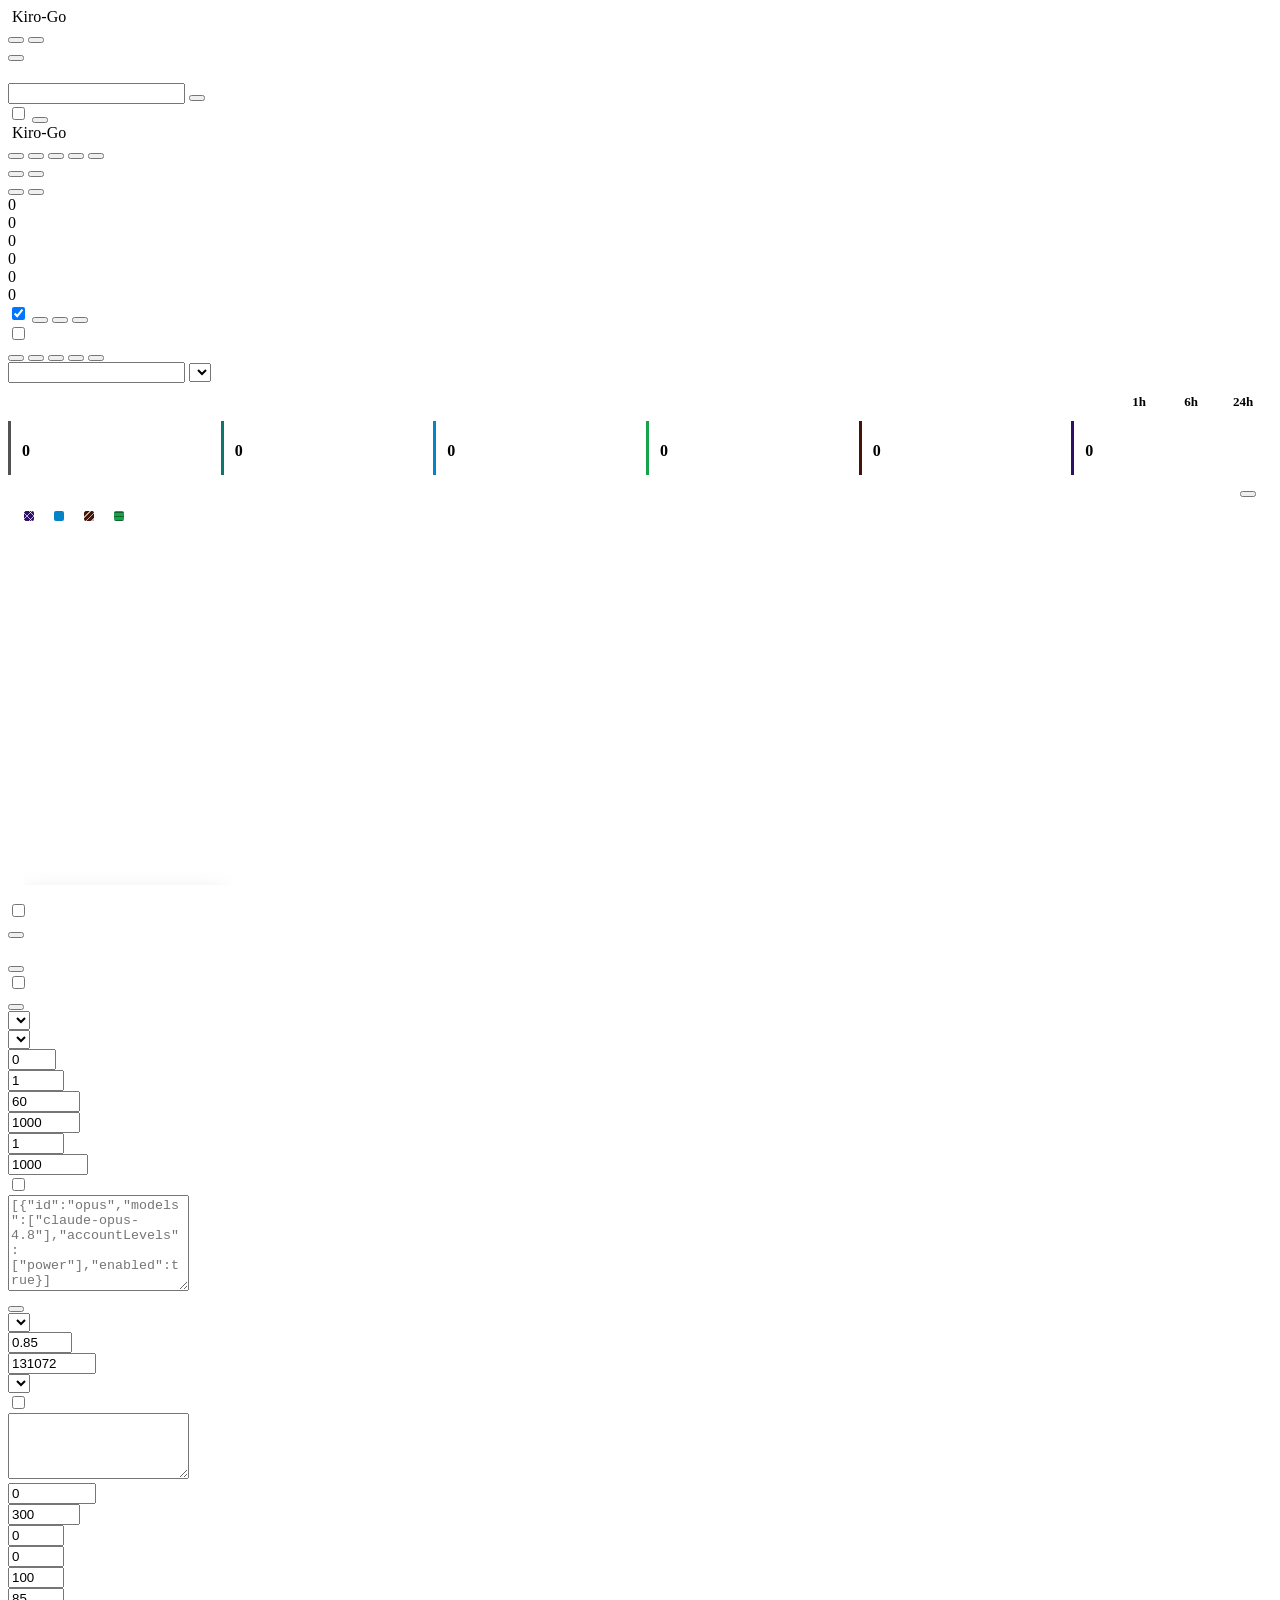
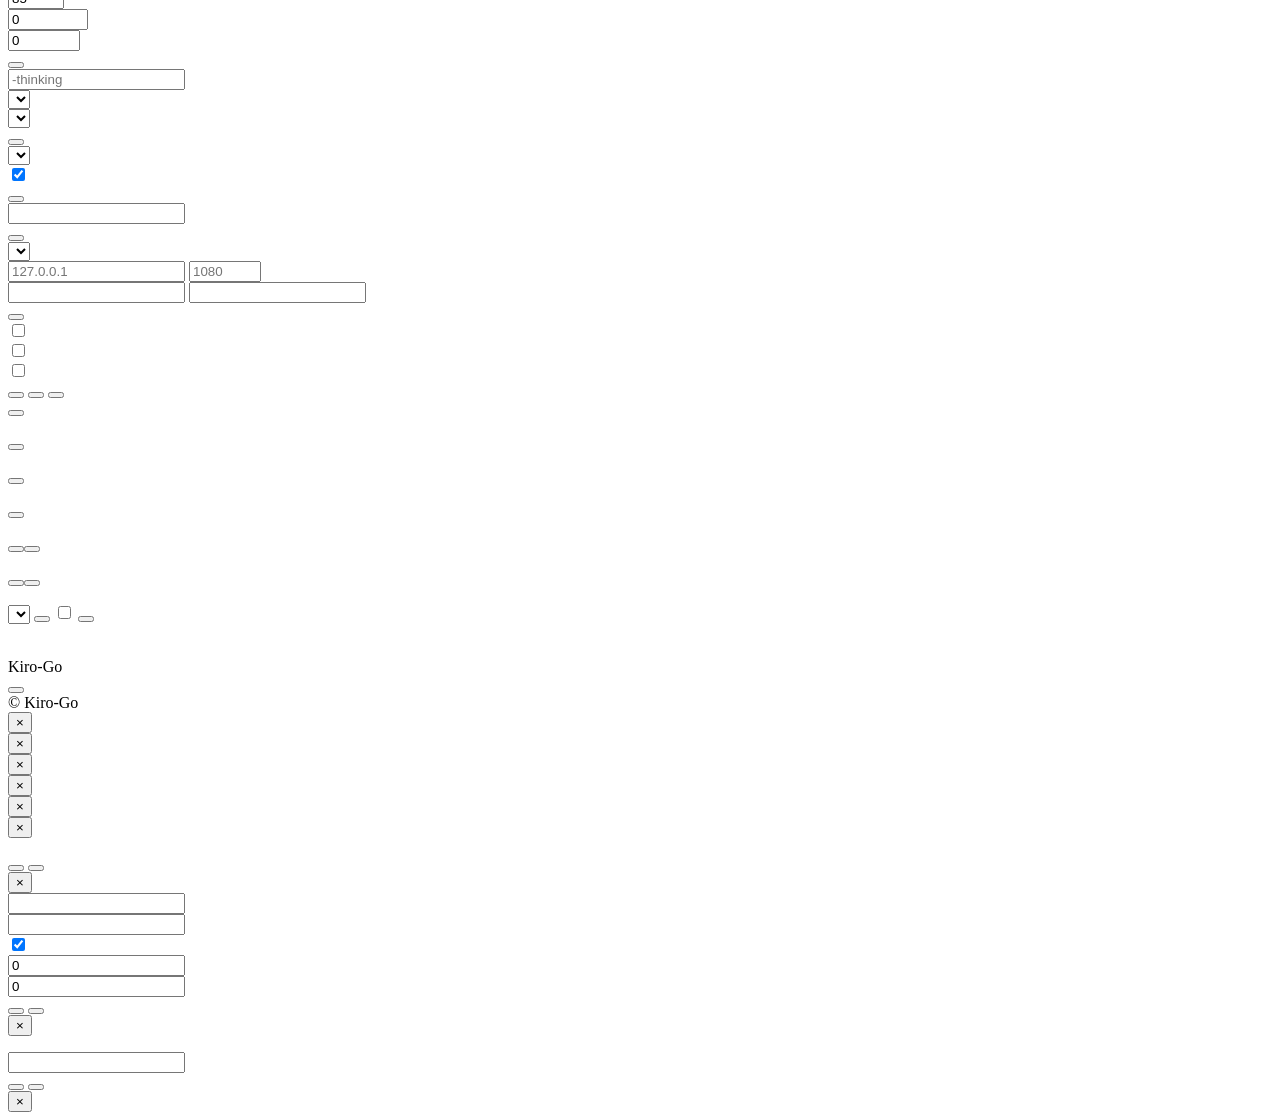
==== web/index.html @ 0f5d4527 "feat: add scheduling and cache policy controls" ====
<!DOCTYPE html>
<html lang="zh">

<head>
  <meta charset="UTF-8" />
  <meta name="viewport" content="width=device-width, initial-scale=1.0" />
  <title>Kiro-Go</title>
  <link rel="icon" type="image/x-icon" href="/admin/favicon.ico" />
  <script src="/admin/vendor/tailwindcss-browser/index.global.js"></script>
  <link rel="stylesheet" href="/admin/vendor/fontawesome/css/all.min.css" />
  <link rel="stylesheet" href="/admin/styles.css" id="__cssAsset" />
  <link rel="stylesheet" href="/admin/toast.css" id="__toastCss" />
  <style>
    .traffic-toolbar,
    .traffic-chart-header {
      display: flex;
      align-items: center;
      justify-content: space-between;
      gap: 1rem;
      flex-wrap: wrap;
    }
    .traffic-heading {
      min-width: 0;
    }
    .traffic-title {
      margin: 0;
      color: var(--foreground);
      font-size: 1.125rem;
      font-weight: 650;
      letter-spacing: 0;
    }
    .traffic-range {
      display: inline-grid;
      grid-template-columns: repeat(3, minmax(3.25rem, 1fr));
      padding: 0.1875rem;
      border: 1px solid var(--border);
      border-radius: var(--radius-md);
      background: var(--muted);
    }
    .traffic-range-btn {
      height: 2rem;
      padding: 0 0.75rem;
      border: 0;
      border-radius: var(--radius-sm);
      background: transparent;
      color: var(--muted-foreground);
      font: inherit;
      font-size: 0.8125rem;
      font-weight: 600;
      letter-spacing: 0;
      cursor: pointer;
    }
    .traffic-range-btn:hover {
      color: var(--foreground);
    }
    .traffic-range-btn.active {
      background: var(--card);
      color: var(--foreground);
      box-shadow: 0 0 0 1px var(--border);
    }
    .traffic-range-btn:focus-visible {
      outline: 2px solid var(--ring);
      outline-offset: 1px;
    }
    .traffic-summary-grid {
      display: grid;
      grid-template-columns: repeat(6, minmax(0, 1fr));
      gap: 0.75rem;
    }
    .traffic-summary-item {
      min-width: 0;
      padding: 0.875rem;
      border: 1px solid var(--border);
      border-radius: var(--radius-md);
      background: var(--card);
      box-shadow: inset 3px 0 0 var(--series-color, var(--border));
    }
    .traffic-summary-label {
      display: block;
      color: var(--muted-foreground);
      font-size: 0.75rem;
      line-height: 1.3;
      letter-spacing: 0;
    }
    .traffic-summary-value {
      display: block;
      margin-top: 0.375rem;
      color: var(--foreground);
      font-family: var(--font-mono);
      font-size: 1rem;
      font-weight: 650;
      line-height: 1.2;
      letter-spacing: 0;
      overflow-wrap: anywhere;
    }
    .traffic-chart-panel {
      padding: 1rem;
      border: 1px solid var(--border);
      border-radius: var(--radius-md);
      background: var(--card);
    }
    .traffic-chart-title {
      color: var(--foreground);
      font-size: 0.9375rem;
      font-weight: 600;
      letter-spacing: 0;
    }
    .traffic-chart-heading {
      display: flex;
      align-items: baseline;
      gap: 0.625rem;
      min-width: 0;
    }
    .traffic-chart-bucket-size {
      color: var(--muted-foreground);
      font-size: 0.75rem;
      white-space: nowrap;
    }
    .traffic-chart-meta {
      display: flex;
      align-items: center;
      gap: 0.625rem;
      color: var(--muted-foreground);
      font-size: 0.75rem;
    }
    .traffic-legend {
      display: flex;
      align-items: center;
      gap: 0.875rem;
      margin-top: 0.875rem;
      flex-wrap: wrap;
      color: var(--muted-foreground);
      font-size: 0.75rem;
    }
    .traffic-legend-item {
      display: inline-flex;
      align-items: center;
      gap: 0.375rem;
      white-space: nowrap;
    }
    .traffic-legend-swatch {
      width: 0.625rem;
      height: 0.625rem;
      border-radius: 2px;
      background: var(--series-color);
      flex: none;
    }
    .traffic-legend-swatch--diagonal {
      background:
        repeating-linear-gradient(135deg, var(--pattern-color) 0 1px, transparent 1px 4px),
        var(--series-color);
    }
    .traffic-legend-swatch--horizontal {
      background:
        repeating-linear-gradient(0deg, var(--pattern-color) 0 1px, transparent 1px 4px),
        var(--series-color);
    }
    .traffic-legend-swatch--cross {
      background:
        repeating-linear-gradient(45deg, var(--pattern-color) 0 1px, transparent 1px 5px),
        repeating-linear-gradient(135deg, var(--pattern-color) 0 1px, transparent 1px 5px),
        var(--series-color);
    }
    .traffic-chart-stage {
      position: relative;
      width: 100%;
      height: 22rem;
      margin-top: 0.75rem;
      overflow: hidden;
    }
    .traffic-chart-stage canvas {
      display: block;
      width: 100%;
      height: 100%;
    }
    .traffic-chart-stage canvas:focus-visible {
      outline: 2px solid var(--foreground);
      outline-offset: -2px;
    }
    .traffic-chart-a11y {
      position: absolute;
      width: 1px;
      height: 1px;
      padding: 0;
      margin: -1px;
      overflow: hidden;
      clip-path: inset(50%);
      white-space: nowrap;
      border: 0;
    }
    .traffic-chart-state {
      position: absolute;
      inset: 0;
      display: flex;
      align-items: center;
      justify-content: center;
      padding: 1rem;
      background: color-mix(in srgb, var(--card) 88%, transparent);
      color: var(--muted-foreground);
      font-size: 0.8125rem;
      text-align: center;
    }
    .traffic-tooltip {
      position: absolute;
      z-index: 2;
      min-width: 11rem;
      max-width: min(17rem, calc(100% - 1rem));
      padding: 0.625rem 0.75rem;
      border: 1px solid var(--border);
      border-radius: var(--radius-md);
      background: var(--popover);
      color: var(--popover-foreground);
      box-shadow: 0 0.5rem 1.5rem rgba(0, 0, 0, 0.12);
      pointer-events: none;
      font-size: 0.75rem;
    }
    .traffic-tooltip-time {
      margin-bottom: 0.375rem;
      font-weight: 600;
    }
    .traffic-tooltip-row {
      display: flex;
      justify-content: space-between;
      gap: 1rem;
      line-height: 1.55;
    }
    .traffic-tooltip-label {
      display: inline-flex;
      align-items: center;
      gap: 0.375rem;
      color: var(--muted-foreground);
    }
    .traffic-tooltip-dot {
      width: 0.5rem;
      height: 0.5rem;
      border-radius: 50%;
      background: var(--series-color);
    }
    .traffic-tooltip-row--total {
      margin-bottom: 0.25rem;
      padding-bottom: 0.25rem;
      border-bottom: 1px solid var(--border);
    }
    .traffic-tooltip-row--total .traffic-tooltip-label {
      color: var(--popover-foreground);
      font-weight: 600;
    }
    .traffic-tooltip-row--metric {
      margin-top: 0.25rem;
      padding-top: 0.25rem;
      border-top: 1px solid var(--border);
    }
    @media (max-width: 960px) {
      .traffic-summary-grid {
        grid-template-columns: repeat(3, minmax(0, 1fr));
      }
    }
    @media (max-width: 720px) {
      #tabBar.tabs {
        width: 100%;
        grid-template-columns: repeat(5, minmax(0, 1fr));
        gap: 0.25rem;
      }
      #tabBar .tab {
        min-width: 0;
        padding-inline: 0.125rem;
        font-size: 0.6875rem;
      }
      .traffic-toolbar {
        align-items: stretch;
      }
      .traffic-range {
        width: 100%;
      }
      .traffic-summary-grid {
        grid-template-columns: repeat(2, minmax(0, 1fr));
      }
      .traffic-chart-stage {
        height: 17.5rem;
      }
      .traffic-chart-meta {
        width: 100%;
        justify-content: space-between;
      }
    }
  </style>
  <script>
    (function () {
      var v = Date.now();
      window.__v = v;
      var css = document.getElementById('__cssAsset');
      if (css) css.href = '/admin/styles.css?v=' + v;
      var tcss = document.getElementById('__toastCss');
      if (tcss) tcss.href = '/admin/toast.css?v=' + v;
    })();
  </script>
</head>

<body>
  <!-- Login -->
  <div id="loginPage" class="login-wrapper">
    <div class="ghost-bg" aria-hidden="true">
      <i class="fa-solid fa-ghost ghost ghost-1"></i>
      <i class="fa-solid fa-ghost ghost ghost-2"></i>
      <i class="fa-solid fa-ghost ghost ghost-3"></i>
      <i class="fa-solid fa-ghost ghost ghost-4"></i>
      <i class="fa-solid fa-ghost ghost ghost-5"></i>
      <i class="fa-solid fa-ghost ghost ghost-6"></i>
      <i class="fa-solid fa-ghost ghost ghost-7"></i>
      <i class="fa-solid fa-ghost ghost ghost-8"></i>
      <i class="fa-solid fa-ghost ghost ghost-9"></i>
      <i class="fa-solid fa-ghost ghost ghost-10"></i>
      <i class="fa-solid fa-ghost ghost ghost-11"></i>
      <i class="fa-solid fa-ghost ghost ghost-12"></i>
    </div>
    <header class="login-topbar">
      <div class="login-topbar-inner">
        <div class="brand" aria-label="Kiro-Go" data-i18n-aria-label="app.title">
          <img class="brand-icon" src="/admin/favicon.ico" alt="" />
          <span class="brand-text">Kiro-Go</span>
        </div>
        <div class="topbar-actions">
          <div class="lang-switch" id="loginLangSwitch" role="group" aria-label="" data-i18n-aria-label="lang.label">
            <button class="lang-btn" data-lang="zh" type="button" data-i18n="lang.zh"></button>
            <button class="lang-btn" data-lang="en" type="button" data-i18n="lang.en"></button>
          </div>
          <span class="divider" aria-hidden="true"></span>
          <button id="loginThemeToggle" class="icon-btn theme-toggle" type="button" aria-label=""
            data-i18n-title="theme.toggle" data-i18n-aria-label="theme.toggle" data-theme="system">
            <i class="fa-solid fa-circle-half-stroke theme-ico-system"></i>
            <i class="fa-solid fa-sun theme-ico-light"></i>
            <i class="fa-solid fa-moon theme-ico-dark"></i>
          </button>
        </div>
      </div>
    </header>
    <main class="login-main">
      <div class="login-box">
        <h1 class="login-title" data-i18n="login.title"></h1>
        <p class="login-subtitle" data-i18n="login.subtitle"></p>
        <div class="form-group">
          <label data-i18n="login.password"></label>
          <div class="input-affix">
            <i class="fa-solid fa-lock affix-icon"></i>
            <input type="password" id="pwdField" data-i18n-placeholder="login.passwordPlaceholder" autocomplete="off" />
            <button type="button" class="affix-btn" id="pwdToggle" aria-label=""
              data-i18n-aria-label="login.showPassword" data-shown="false">
              <i class="fa-solid fa-eye"></i>
            </button>
          </div>
        </div>
        <label class="remember-row" for="rememberPwd">
          <input type="checkbox" id="rememberPwd" />
          <span class="remember-box" aria-hidden="true"><i class="fa-solid fa-check"></i></span>
          <span class="remember-label" data-i18n="login.remember"></span>
        </label>
        <button type="button" class="btn btn-primary btn-lg w-full" id="loginBtn">
          <i class="fa-solid fa-arrow-right-to-bracket"></i>
          <span data-i18n="login.submit"></span>
        </button>

      </div>
    </main>
  </div>

  <!-- Main app -->
  <div id="mainPage" class="hidden">
    <header class="app-header">
      <div class="app-header-inner">
        <div class="brand-wrap">
          <div class="brand">
            <img class="brand-icon" src="/admin/favicon.ico" alt="" />
            <span class="brand-text">Kiro-Go</span>
          </div>
        </div>
        <nav class="header-nav" aria-label="" data-i18n-aria-label="aria.sections">
          <div class="tabs" id="tabBar">
            <button type="button" class="tab active" data-tab="accounts"><i class="fa-solid fa-users tab-icon"></i><span
                data-i18n="tabs.accounts"></span></button>
            <button type="button" class="tab" data-tab="traffic"><i class="fa-solid fa-chart-line tab-icon"></i><span
                data-i18n="tabs.traffic"></span></button>
            <button type="button" class="tab" data-tab="settings"><i class="fa-solid fa-sliders tab-icon"></i><span
                data-i18n="tabs.settings"></span></button>
            <button type="button" class="tab" data-tab="api"><i class="fa-solid fa-plug tab-icon"></i><span
                data-i18n="tabs.api"></span></button>
            <button type="button" class="tab" data-tab="logs"><i class="fa-solid fa-list tab-icon"></i><span
                data-i18n="tabs.logs"></span></button>
          </div>
        </nav>
        <div class="topbar-actions flex-wrap justify-end">
          <div class="lang-switch" id="mainLangSwitch" role="group" aria-label="" data-i18n-aria-label="lang.label">
            <button class="lang-btn" data-lang="zh" type="button" data-i18n="lang.zh"></button>
            <button class="lang-btn" data-lang="en" type="button" data-i18n="lang.en"></button>
          </div>
          <button id="mainThemeToggle" class="icon-btn theme-toggle" type="button" aria-label=""
            data-i18n-title="theme.toggle" data-i18n-aria-label="theme.toggle" data-theme="system">
            <i class="fa-solid fa-circle-half-stroke theme-ico-system"></i>
            <i class="fa-solid fa-sun theme-ico-light"></i>
            <i class="fa-solid fa-moon theme-ico-dark"></i>
          </button>
          <span class="divider" aria-hidden="true"></span>
          <button class="btn btn-outline btn-sm" id="logoutBtn">
            <i class="fa-solid fa-right-from-bracket"></i>
            <span data-i18n="common.logout"></span>
          </button>
        </div>
      </div>
    </header>

    <div class="container">
      <!-- Stats summary -->
      <div class="stats-grid">
        <div class="stat-card">
          <div class="stat-card-title" data-i18n="stats.accounts"></div>
          <div class="stat-body">
            <div class="stat-main">
              <div class="stat-value" id="statAccounts">0</div>
              <div class="stat-sub">
                <span class="stat-sub-sec"><span class="stat-value-sm" id="statCredits">0</span> <span
                    class="stat-label" data-i18n="stats.credits"></span></span>
              </div>
            </div>
            <i class="fa-solid fa-users stat-icon" aria-hidden="true"></i>
          </div>
        </div>
        <div class="stat-card">
          <div class="stat-card-title" data-i18n="stats.requests"></div>
          <div class="stat-body">
            <div class="stat-main">
              <div class="stat-value" id="statRequests">0</div>
              <div class="stat-sub">
                <span class="stat-sub-sec"><span class="stat-value-sm" id="statTokens">0</span> <span class="stat-label"
                    data-i18n="stats.tokens"></span></span>
              </div>
            </div>
            <i class="fa-solid fa-route stat-icon" aria-hidden="true"></i>
          </div>
        </div>
        <div class="stat-card">
          <div class="stat-card-title" data-i18n="stats.success"></div>
          <div class="stat-body">
            <div class="stat-main">
              <div class="stat-value" id="statSuccess">0</div>
              <div class="stat-sub"><span class="stat-label" data-i18n="stats.completed"></span></div>
            </div>
            <i class="fa-solid fa-circle-check stat-icon" aria-hidden="true"></i>
          </div>
        </div>
        <div class="stat-card">
          <div class="stat-card-title" data-i18n="stats.failed"></div>
          <div class="stat-body">
            <div class="stat-main">
              <div class="stat-value stat-value--danger" id="statFailed">0</div>
              <div class="stat-sub">
                <span class="stat-label" data-i18n="stats.errors"></span>
              </div>
            </div>
            <i class="fa-solid fa-circle-xmark stat-icon stat-icon--danger" aria-hidden="true"></i>
          </div>
        </div>
      </div>

      <!-- Accounts tab -->
      <div id="tabAccounts" class="tab-content">
        <div class="card">
          <div class="card-header">
            <span class="card-title" data-i18n="accounts.title"></span>
            <div class="card-actions">
              <label class="flex items-center gap-2 cursor-pointer select-none" title=""
                data-i18n-title="privacy.tooltip">
                <span class="text-xs font-medium" data-i18n="privacy.label"></span>
                <span class="switch"><input type="checkbox" id="privacyModeToggle" checked /><span
                    class="slider"></span></span>
              </label>
              <button class="btn btn-outline btn-sm" id="exportBtn"><i class="fa-solid fa-file-export"
                  aria-hidden="true"></i><span class="btn-text" data-i18n="accounts.export"></span></button>
              <button class="btn btn-outline btn-sm" id="refreshAllModelsBtn"><i class="fa-solid fa-arrows-rotate"
                  aria-hidden="true"></i><span class="btn-text" data-i18n="models.refreshAll"></span></button>
              <button class="btn btn-primary btn-sm" id="addAccountBtn"><i class="fa-solid fa-plus"
                  aria-hidden="true"></i><span class="btn-text" data-i18n="accounts.add"></span></button>
            </div>
          </div>

          <div class="toolbar">
            <label class="flex items-center gap-1.5 cursor-pointer select-none shrink-0">
              <input type="checkbox" id="selectAllCheckbox" />
              <span class="text-xs" data-i18n="batch.selectAll"></span>
            </label>
            <div id="batchBar" class="batch-bar hidden">
              <span id="batchCount" class="batch-count"></span>
              <button class="btn btn-primary btn-xs" data-batch="enable" data-i18n="batch.enable"></button>
              <button class="btn btn-secondary btn-xs" data-batch="disable" data-i18n="batch.disable"></button>
              <button class="btn btn-secondary btn-xs" data-batch="refresh" data-i18n="batch.refresh"></button>
              <button class="btn btn-secondary btn-xs" data-batch="refreshModels"
                data-i18n="batch.refreshModels"></button>
              <button class="btn btn-danger btn-xs" data-batch="delete" data-i18n="batch.delete"></button>
            </div>
            <div class="toolbar-spacer"></div>
            <input type="text" id="filterSearch" class="w-56!" data-i18n-placeholder="filter.search" />
            <select id="filterStatusSelect" class="w-32!" data-i18n-aria-label="filter.status">
              <option value="all" data-i18n="filter.all"></option>
              <option value="enabled" data-i18n="filter.enabled"></option>
              <option value="disabled" data-i18n="filter.disabled"></option>
              <option value="banned" data-i18n="filter.banned"></option>
            </select>
          </div>

          <div id="accountsList"></div>
        </div>
      </div>

      <!-- Traffic tab -->
      <div id="tabTraffic" class="tab-content hidden">
        <div class="traffic-toolbar">
          <div class="traffic-heading">
            <h2 class="traffic-title" data-i18n="traffic.title"></h2>
          </div>
          <div class="traffic-range" id="trafficRange" role="group" aria-label="" data-i18n-aria-label="traffic.range">
            <button type="button" class="traffic-range-btn" data-traffic-range="1h" aria-pressed="false">1h</button>
            <button type="button" class="traffic-range-btn" data-traffic-range="6h" aria-pressed="false">6h</button>
            <button type="button" class="traffic-range-btn active" data-traffic-range="24h" aria-pressed="true">24h</button>
          </div>
        </div>

        <div class="traffic-summary-grid" aria-live="polite">
          <div class="traffic-summary-item" style="--series-color:#525252">
            <span class="traffic-summary-label" data-i18n="traffic.requests"></span>
            <strong class="traffic-summary-value" id="trafficTotalRequests">0</strong>
          </div>
          <div class="traffic-summary-item" style="--series-color:#0f766e">
            <span class="traffic-summary-label" data-i18n="traffic.totalTokens"></span>
            <strong class="traffic-summary-value" id="trafficTotalTokens">0</strong>
          </div>
          <div class="traffic-summary-item" style="--series-color:#0284c7">
            <span class="traffic-summary-label" data-i18n="traffic.inputTokens"></span>
            <strong class="traffic-summary-value" id="trafficInputTokens">0</strong>
          </div>
          <div class="traffic-summary-item" style="--series-color:#16a34a">
            <span class="traffic-summary-label" data-i18n="traffic.outputTokens"></span>
            <strong class="traffic-summary-value" id="trafficOutputTokens">0</strong>
          </div>
          <div class="traffic-summary-item" style="--series-color:#431407">
            <span class="traffic-summary-label" data-i18n="traffic.cacheCreationTokens"></span>
            <strong class="traffic-summary-value" id="trafficCacheCreationTokens">0</strong>
          </div>
          <div class="traffic-summary-item" style="--series-color:#2e1065">
            <span class="traffic-summary-label" data-i18n="traffic.cacheReadTokens"></span>
            <strong class="traffic-summary-value" id="trafficCacheReadTokens">0</strong>
          </div>
        </div>

        <section class="traffic-chart-panel" aria-labelledby="trafficChartTitle">
          <div class="traffic-chart-header">
            <div class="traffic-chart-heading">
              <span class="traffic-chart-title" id="trafficChartTitle" data-i18n="traffic.tokenTrend"></span>
              <span class="traffic-chart-bucket-size" id="trafficBucketSize"></span>
            </div>
            <div class="traffic-chart-meta">
              <span id="trafficUpdatedAt"></span>
              <button type="button" class="icon-btn" id="trafficRefreshBtn" aria-label="" title=""
                data-i18n-aria-label="traffic.refresh" data-i18n-title="traffic.refresh">
                <i class="fa-solid fa-rotate"></i>
              </button>
            </div>
          </div>
          <div class="traffic-legend">
            <span class="traffic-legend-item"><span class="traffic-legend-swatch traffic-legend-swatch--cross" style="--series-color:#2e1065;--pattern-color:rgba(255,255,255,.68)"></span><span data-i18n="traffic.cacheReadTokens"></span></span>
            <span class="traffic-legend-item"><span class="traffic-legend-swatch" style="--series-color:#0284c7"></span><span data-i18n="traffic.inputTokens"></span></span>
            <span class="traffic-legend-item"><span class="traffic-legend-swatch traffic-legend-swatch--diagonal" style="--series-color:#431407;--pattern-color:rgba(255,255,255,.66)"></span><span data-i18n="traffic.cacheCreationTokens"></span></span>
            <span class="traffic-legend-item"><span class="traffic-legend-swatch traffic-legend-swatch--horizontal" style="--series-color:#16a34a;--pattern-color:rgba(0,0,0,.38)"></span><span data-i18n="traffic.outputTokens"></span></span>
          </div>
          <div class="traffic-chart-stage" id="trafficChartStage">
            <canvas id="trafficChart" role="img" tabindex="0" aria-label="" aria-describedby="trafficChartInstructions trafficChartA11yValue" data-i18n-aria-label="traffic.chartAria"></canvas>
            <span class="traffic-chart-a11y" id="trafficChartInstructions" data-i18n="traffic.chartKeyboard"></span>
            <span class="traffic-chart-a11y" id="trafficChartA11yValue" aria-live="polite"></span>
            <div class="traffic-chart-state hidden" id="trafficChartState"></div>
            <div class="traffic-tooltip hidden" id="trafficTooltip"></div>
          </div>
        </section>
      </div>

      <!-- Settings tab -->
      <div id="tabSettings" class="tab-content hidden">
        <!-- API settings -->
        <div class="card">
          <div class="card-header"><span class="card-title" data-i18n="settings.apiSettings"></span></div>
          <div class="form-group">
            <label class="flex items-center gap-2">
              <span class="switch"><input type="checkbox" id="requireApiKey" /><span class="slider"></span></span>
              <span data-i18n="settings.enableApiKey"></span>
            </label>
            <small data-i18n="apiKeys.requireHint"></small>
          </div>
          <button class="btn btn-primary btn-sm" id="saveRequireApiKeyBtn" data-i18n="settings.saveApiKey"></button>

          <div class="form-group" style="margin-top: 1rem;">
            <div class="flex items-center gap-2" style="justify-content: space-between;">
              <label class="font-semibold" data-i18n="apiKeys.listTitle"></label>
              <button class="btn btn-outline btn-sm" id="addApiKeyBtn" type="button">
                <i class="fa-solid fa-plus"></i>
                <span data-i18n="apiKeys.add"></span>
              </button>
            </div>
            <small data-i18n="apiKeys.listHint"></small>
          </div>
          <div id="apiKeysList"></div>
        </div>

        <!-- Usage settings -->
        <div class="card">
          <div class="card-header"><span class="card-title" data-i18n="settings.usageSettings"></span></div>
          <div class="form-group">
            <label class="flex items-center gap-2">
              <span class="switch"><input type="checkbox" id="allowOverUsage" /><span class="slider"></span></span>
              <span data-i18n="settings.allowOverUsage"></span>
            </label>
            <small data-i18n="settings.allowOverUsageHint"></small>
          </div>
          <button class="btn btn-primary" id="saveOverUsageBtn" data-i18n="settings.saveUsage"></button>
        </div>

        <!-- Dispatch policies -->
        <div class="card">
          <div class="card-header"><span class="card-title" data-i18n="settings.dispatchPolicies"></span></div>
          <div class="form-grid">
            <div class="form-group">
              <label for="schedulingMode" data-i18n="settings.schedulingMode"></label>
              <select id="schedulingMode">
                <option value="load_balance" data-i18n="settings.scheduleLoadBalance"></option>
                <option value="least_requests" data-i18n="settings.scheduleLeastRequests"></option>
                <option value="least_credits" data-i18n="settings.scheduleLeastCredits"></option>
                <option value="round_robin" data-i18n="settings.scheduleRoundRobin"></option>
              </select>
            </div>
            <div class="form-group">
              <label for="rateLimitMode" data-i18n="settings.rateLimitMode"></label>
              <select id="rateLimitMode">
                <option value="switch_account" data-i18n="settings.rateSwitchAccount"></option>
                <option value="retry_same" data-i18n="settings.rateRetrySame"></option>
                <option value="return_429" data-i18n="settings.rateReturn429"></option>
                <option value="disable_account" data-i18n="settings.rateDisableAccount"></option>
              </select>
            </div>
            <div class="form-group"><label for="retrySameAccount" data-i18n="settings.retrySameAccount"></label><input type="number" id="retrySameAccount" min="0" max="20" value="0" /></div>
            <div class="form-group"><label for="switchAccountRounds" data-i18n="settings.switchAccountRounds"></label><input type="number" id="switchAccountRounds" min="1" max="100" value="1" /></div>
            <div class="form-group"><label for="disableSeconds" data-i18n="settings.disableSeconds"></label><input type="number" id="disableSeconds" min="1" max="86400" value="60" /></div>
            <div class="form-group"><label for="retryDelayMs" data-i18n="settings.retryDelayMs"></label><input type="number" id="retryDelayMs" min="1" max="60000" value="1000" /></div>
            <div class="form-group"><label for="retryBackoffMultiplier" data-i18n="settings.retryBackoffMultiplier"></label><input type="number" id="retryBackoffMultiplier" min="1" max="5" step="0.1" value="1" /></div>
            <div class="form-group"><label for="retryMaxDelayMs" data-i18n="settings.retryMaxDelayMs"></label><input type="number" id="retryMaxDelayMs" min="1" max="300000" value="1000" /></div>
          </div>
          <div class="form-group">
            <label class="flex items-center gap-2"><span class="switch"><input type="checkbox" id="accountPriorityEnabled" /><span class="slider"></span></span><span data-i18n="settings.accountPriorityEnabled"></span></label>
          </div>
          <div class="form-group">
            <label for="accountPriorityRules" data-i18n="settings.accountPriorityRules"></label>
            <textarea id="accountPriorityRules" rows="6" spellcheck="false" placeholder='[{"id":"opus","models":["claude-opus-4.8"],"accountLevels":["power"],"enabled":true}]'></textarea>
            <small data-i18n="settings.accountPriorityRulesHint"></small>
          </div>
          <button class="btn btn-primary" id="saveDispatchPoliciesBtn" data-i18n="settings.saveDispatchPolicies"></button>
        </div>

        <!-- Prompt cache settings -->
        <div class="card">
          <div class="card-header"><span class="card-title" data-i18n="settings.promptCacheSettings"></span></div>
          <div class="form-group">
            <label for="cacheMode" data-i18n="settings.cacheMode"></label>
            <select id="cacheMode">
              <option value="native" data-i18n="settings.cacheModeNative"></option>
              <option value="function_simulation" data-i18n="settings.cacheModeFunction"></option>
            </select>
          </div>
          <div id="nativeCacheFields">
          <div class="form-group">
            <label for="promptCacheMaxRatio" data-i18n="settings.promptCacheMaxRatio"></label>
            <input type="number" id="promptCacheMaxRatio" min="0.01" max="1" step="0.01" value="0.85" />
            <small data-i18n="settings.promptCacheMaxRatioRange"></small>
          </div>
          <div class="form-group">
            <label for="promptCacheMaxEntries" data-i18n="settings.promptCacheMaxEntries"></label>
            <input type="number" id="promptCacheMaxEntries" min="256" max="1048576" step="256" value="131072" />
            <small data-i18n="settings.promptCacheMaxEntriesHint"></small>
          </div>
          <div class="form-group">
            <label for="promptCacheTTLSeconds" data-i18n="settings.promptCacheTTL"></label>
            <select id="promptCacheTTLSeconds">
              <option value="300" data-i18n="settings.promptCacheTTL5m"></option>
              <option value="3600" data-i18n="settings.promptCacheTTL1h"></option>
            </select>
            <small data-i18n="settings.promptCacheTTLHint"></small>
          </div>
          </div>
          <div id="functionCacheFields" class="hidden">
            <div class="form-group"><label class="flex items-center gap-2"><span class="switch"><input type="checkbox" id="functionCacheEnabled" /><span class="slider"></span></span><span data-i18n="settings.functionCacheEnabled"></span></label></div>
            <div class="form-group"><label for="functionSimulatedData" data-i18n="settings.functionSimulatedData"></label><textarea id="functionSimulatedData" rows="4" spellcheck="false"></textarea></div>
            <div class="form-grid">
              <div class="form-group"><label for="functionSimulatedTokens" data-i18n="settings.functionSimulatedTokens"></label><input type="number" id="functionSimulatedTokens" min="0" max="1000000" value="0" /></div>
              <div class="form-group"><label for="functionTTLSeconds" data-i18n="settings.functionTTLSeconds"></label><input type="number" id="functionTTLSeconds" min="1" max="86400" value="300" /></div>
              <div class="form-group"><label for="functionTTLJitter" data-i18n="settings.functionTTLJitter"></label><input type="number" id="functionTTLJitter" min="0" max="100" value="0" /></div>
              <div class="form-group"><label for="functionTokenJitter" data-i18n="settings.functionTokenJitter"></label><input type="number" id="functionTokenJitter" min="0" max="100" value="0" /></div>
              <div class="form-group"><label for="functionHitRate" data-i18n="settings.functionHitRate"></label><input type="number" id="functionHitRate" min="0" max="100" value="100" /></div>
              <div class="form-group"><label for="functionMaxRead" data-i18n="settings.functionMaxRead"></label><input type="number" id="functionMaxRead" min="1" max="100" value="85" /></div>
              <div class="form-group"><label for="functionMinTokens" data-i18n="settings.functionMinTokens"></label><input type="number" id="functionMinTokens" min="0" max="100000" value="0" /></div>
              <div class="form-group"><label for="functionFingerprintChars" data-i18n="settings.functionFingerprintChars"></label><input type="number" id="functionFingerprintChars" min="0" max="12000" value="0" /></div>
            </div>
            <small data-i18n="settings.functionCacheHint"></small>
          </div>
          <button class="btn btn-primary" id="savePromptCacheBtn" data-i18n="settings.savePromptCache"></button>
        </div>

        <!-- Thinking settings -->
        <div class="card">
          <div class="card-header"><span class="card-title" data-i18n="settings.thinkingSettings"></span></div>
          <div class="form-group">
            <label data-i18n="settings.thinkingSuffix"></label>
            <input type="text" id="thinkingSuffix" placeholder="-thinking" />
            <small data-i18n="settings.thinkingSuffixHint"></small>
          </div>
          <div class="form-group">
            <label data-i18n="settings.openaiFormat"></label>
            <select id="openaiThinkingFormat">
              <option value="reasoning_content" data-i18n="settings.formatReasoningContent"></option>
              <option value="thinking" data-i18n="settings.formatThinkingClaude"></option>
              <option value="think" data-i18n="settings.formatThinkOpenAI"></option>
            </select>
          </div>
          <div class="form-group">
            <label data-i18n="settings.claudeFormat"></label>
            <select id="claudeThinkingFormat">
              <option value="thinking" data-i18n="settings.formatThinkingClaude"></option>
              <option value="think" data-i18n="settings.formatThinkOpenAI"></option>
            </select>
          </div>
          <button class="btn btn-primary" id="saveThinkingBtn" data-i18n="settings.saveThinking"></button>
        </div>

        <!-- Endpoint settings -->
        <div class="card">
          <div class="card-header"><span class="card-title" data-i18n="settings.endpointSettings"></span></div>
          <div class="form-group">
            <label data-i18n="settings.preferredEndpoint"></label>
            <select id="preferredEndpoint">
              <option value="auto" data-i18n="settings.endpointAuto"></option>
              <option value="kiro" data-i18n="settings.endpointKiro"></option>
              <option value="codewhisperer" data-i18n="settings.endpointCodeWhisperer"></option>
              <option value="amazonq" data-i18n="settings.endpointAmazonQ"></option>
            </select>
            <small data-i18n="settings.endpointHint"></small>
          </div>
          <div class="form-group">
            <label class="flex items-center gap-2">
              <span class="switch"><input type="checkbox" id="endpointFallback" checked /><span
                  class="slider"></span></span>
              <span data-i18n="settings.endpointFallback"></span>
            </label>
            <small data-i18n="settings.endpointFallbackHint"></small>
          </div>
          <button class="btn btn-primary" id="saveEndpointBtn" data-i18n="settings.saveEndpoint"></button>
        </div>

        <!-- Admin password -->
        <div class="card">
          <div class="card-header"><span class="card-title" data-i18n="settings.adminPassword"></span></div>
          <div class="form-group">
            <label data-i18n="settings.newPassword"></label>
            <input type="password" id="newPassword" data-i18n-placeholder="settings.newPasswordPlaceholder" />
          </div>
          <button class="btn btn-primary" id="changePasswordBtn" data-i18n="settings.changePassword"></button>
        </div>

        <!-- Outbound proxy -->
        <div class="card">
          <div class="card-header"><span class="card-title" data-i18n="settings.proxySettings"></span></div>
          <div class="form-group">
            <label data-i18n="settings.proxyType"></label>
            <select id="proxyType">
              <option value="none" data-i18n="settings.proxyNone"></option>
              <option value="socks5" data-i18n="settings.proxySocks5"></option>
              <option value="http" data-i18n="settings.proxyHttp"></option>
            </select>
          </div>
          <div id="proxyFields" class="hidden">
            <div class="form-group">
              <label data-i18n="settings.proxyHost"></label>
              <div class="input-row">
                <input type="text" id="proxyHost" placeholder="127.0.0.1" />
                <input type="number" id="proxyPort" class="w-24!" placeholder="1080" min="1" max="65535" />
              </div>
            </div>
            <div class="form-group">
              <label data-i18n="settings.proxyAuth"></label>
              <div class="input-row">
                <input type="text" id="proxyUsername" data-i18n-placeholder="settings.proxyUsername"
                  autocomplete="off" />
                <input type="password" id="proxyPassword" data-i18n-placeholder="settings.proxyPassword"
                  autocomplete="new-password" />
              </div>
            </div>
          </div>
          <button class="btn btn-primary" id="saveProxyBtn" data-i18n="settings.saveProxy"></button>
        </div>

        <!-- Prompt filter -->
        <div class="card">
          <div class="card-header"><span class="card-title" data-i18n="settings.promptFilter"></span></div>
          <div class="form-group">
            <label class="font-semibold pb-2 block" data-i18n="settings.builtinFilters"></label>
            <div class="flex flex-col gap-3">
              <div>
                <label class="flex items-center gap-2">
                  <span class="switch"><input type="checkbox" id="filterClaudeCode" /><span
                      class="slider"></span></span>
                  <span data-i18n="settings.filterClaudeCode"></span>
                </label>
                <small class="field-hint-offset" data-i18n="settings.filterClaudeCodeHint"></small>
              </div>
              <div>
                <label class="flex items-center gap-2">
                  <span class="switch"><input type="checkbox" id="filterEnvNoise" /><span class="slider"></span></span>
                  <span data-i18n="settings.filterEnvNoise"></span>
                </label>
                <small class="field-hint-offset" data-i18n="settings.filterEnvNoiseHint"></small>
              </div>
              <div>
                <label class="flex items-center gap-2">
                  <span class="switch"><input type="checkbox" id="filterStripBoundaries" /><span
                      class="slider"></span></span>
                  <span data-i18n="settings.filterStripBoundaries"></span>
                </label>
                <small class="field-hint-offset" data-i18n="settings.filterStripBoundariesHint"></small>
              </div>
            </div>
          </div>
          <div class="form-group mt-4">
            <label class="font-semibold pb-2 block" data-i18n="settings.customRules"></label>
            <div id="promptFilterRules" class="mb-2"></div>
            <div class="flex gap-2 flex-wrap items-center">
              <button class="btn btn-outline btn-sm" id="addRuleRegexBtn" data-i18n="promptFilter.addRegex"></button>
              <button class="btn btn-outline btn-sm" id="addRuleContainsBtn"
                data-i18n="promptFilter.addContains"></button>
              <button class="btn btn-primary btn-sm" id="savePromptFilterBtn"
                data-i18n="settings.savePromptFilter"></button>
            </div>
          </div>
        </div>

        <!-- Statistics reset -->
        <div class="card">
          <div class="card-header"><span class="card-title" data-i18n="settings.statistics"></span></div>
          <button class="btn btn-danger" id="resetStatsBtn" data-i18n="settings.resetStats"></button>
        </div>
      </div>

      <!-- API tab -->
      <div id="tabApi" class="tab-content hidden">
        <section class="api-card" aria-labelledby="apiEndpointsTitle">
          <div class="card-header api-card-header">
            <span class="card-title" id="apiEndpointsTitle" data-i18n="api.endpoints"></span>
            <span class="api-pill" data-i18n="api.protocolHttp"></span>
          </div>
          <div class="api-endpoint-list">
            <section class="api-endpoint-item">
              <div class="api-endpoint-meta">
                <span class="api-endpoint-icon"><i class="fa-solid fa-message"></i></span>
                <div>
                  <p class="api-endpoint-title" data-i18n="api.claude"></p>
                  <p class="api-endpoint-method" data-i18n="api.methodPost"></p>
                </div>
              </div>
              <div class="endpoint api-code-row"><span class="api-code" id="claudeEndpoint"></span><button
                  class="api-copy-btn" type="button" data-copy="claudeEndpoint" aria-label=""
                  data-i18n-aria-label="api.copyClaude"><i class="fa-regular fa-copy"></i></button></div>
            </section>
            <section class="api-endpoint-item">
              <div class="api-endpoint-meta">
                <span class="api-endpoint-icon"><i class="fa-solid fa-wand-magic-sparkles"></i></span>
                <div>
                  <p class="api-endpoint-title" data-i18n="api.openai"></p>
                  <p class="api-endpoint-method" data-i18n="api.methodPost"></p>
                </div>
              </div>
              <div class="endpoint api-code-row"><span class="api-code" id="openaiEndpoint"></span><button
                  class="api-copy-btn" type="button" data-copy="openaiEndpoint" aria-label=""
                  data-i18n-aria-label="api.copyOpenAI"><i class="fa-regular fa-copy"></i></button></div>
            </section>
            <section class="api-endpoint-item">
              <div class="api-endpoint-meta">
                <span class="api-endpoint-icon"><i class="fa-solid fa-comments"></i></span>
                <div>
                  <p class="api-endpoint-title" data-i18n="api.openaiResponses"></p>
                  <p class="api-endpoint-method" data-i18n="api.methodPost"></p>
                </div>
              </div>
              <div class="endpoint api-code-row"><span class="api-code" id="openaiResponsesEndpoint"></span><button
                  class="api-copy-btn" type="button" data-copy="openaiResponsesEndpoint" aria-label=""
                  data-i18n-aria-label="api.copyOpenAIResponses"><i class="fa-regular fa-copy"></i></button></div>
            </section>
            <section class="api-endpoint-item">
              <div class="api-endpoint-meta">
                <span class="api-endpoint-icon"><i class="fa-solid fa-layer-group"></i></span>
                <div>
                  <p class="api-endpoint-title" data-i18n="api.modelList"></p>
                  <p class="api-endpoint-method" data-i18n="api.methodGet"></p>
                </div>
              </div>
              <div class="endpoint api-code-row"><span class="api-code" id="modelsEndpoint"></span><button
                  class="api-view-btn" type="button" id="viewModelsBtn" aria-label=""
                  data-i18n-aria-label="api.viewModels"><i class="fa-solid fa-eye"></i></button><button
                  class="api-copy-btn" type="button" data-copy="modelsEndpoint" aria-label=""
                  data-i18n-aria-label="api.copyModels"><i class="fa-regular fa-copy"></i></button></div>
            </section>
            <section class="api-endpoint-item">
              <div class="api-endpoint-meta">
                <span class="api-endpoint-icon"><i class="fa-solid fa-chart-simple"></i></span>
                <div>
                  <p class="api-endpoint-title" data-i18n="api.stats"></p>
                  <p class="api-endpoint-method" data-i18n="api.methodGet"></p>
                </div>
              </div>
              <div class="endpoint api-code-row"><span class="api-code" id="statsEndpoint"></span><button
                  class="api-view-btn" type="button" id="viewStatsBtn" aria-label=""
                  data-i18n-aria-label="api.viewStats"><i class="fa-solid fa-eye"></i></button><button
                  class="api-copy-btn" type="button" data-copy="statsEndpoint" aria-label=""
                  data-i18n-aria-label="api.copyStats"><i class="fa-regular fa-copy"></i></button></div>
            </section>
          </div>
          <p class="api-hint"><i class="fa-solid fa-key"></i><span data-i18n="api.statsHint"></span></p>
        </section>
      </div>

      <!-- Logs tab -->
      <div id="tabLogs" class="tab-content hidden">
        <div class="card">
          <div class="card-header logs-header">
            <span class="card-title" data-i18n="logs.title"></span>
            <div class="logs-actions">
              <select id="logsFilterSelect" class="w-40!" data-i18n-aria-label="logs.filter">
                <option value="all" data-i18n="logs.filterAll"></option>
                <option value="success" data-i18n="logs.filterSuccess"></option>
                <option value="error" data-i18n="logs.filterError"></option>
              </select>
              <button class="btn btn-outline btn-sm" id="logsRefreshBtn"><i class="fa-solid fa-rotate"></i><span class="btn-text" data-i18n="logs.refresh"></span></button>
              <label class="logs-auto-toggle"><input type="checkbox" id="logsAutoRefresh" /> <span data-i18n="logs.autoRefresh"></span></label>
              <button class="btn btn-danger btn-sm" id="logsClearBtn"><i class="fa-solid fa-trash"></i><span class="btn-text" data-i18n="logs.clear"></span></button>
            </div>
          </div>
          <div class="logs-summary" id="logsSummary"></div>
          <div id="logsList" class="logs-list">
            <p class="text-muted" data-i18n="logs.empty"></p>
          </div>
        </div>
      </div>
    </div>

    <!-- Footer -->
    <footer class="app-footer" aria-label="" data-i18n-aria-label="aria.footer">
      <div class="app-footer-inner">
        <div class="footer-panel">
          <div class="footer-identity">
            <img class="footer-icon" src="/admin/favicon.ico" alt="" />
            <div class="footer-copy">
              <div class="footer-title-row">
                <span class="footer-title">Kiro-Go</span>
                <span class="footer-version" id="versionBadge" aria-label=""
                  data-i18n-aria-label="aria.currentVersion"></span>
                <span class="footer-version-status" id="statusBadge" data-i18n-title="status.running" title="">
                  <span class="status-dot"></span>
                </span>
              </div>

            </div>
          </div>
          <div class="footer-actions">
            <nav class="footer-links" aria-label="" data-i18n-aria-label="aria.resources">
              <button class="footer-link" id="checkUpdateBtn" type="button">
                <i class="fa-solid fa-rotate" aria-hidden="true"></i>
                <span data-i18n="update.check" data-update-label></span>
              </button>
              <a class="footer-link" href="https://github.com/Quorinex/Kiro-Go" target="_blank" rel="noopener">
                <i class="fa-brands fa-github" aria-hidden="true"></i>
                <span data-i18n="footer.github"></span>
              </a>
            </nav>
          </div>
        </div>
        <div class="footer-meta">
          <span>© <span id="footerYear"></span> Kiro-Go</span>
        </div>
      </div>
    </footer>
  </div>

  <!-- Modals -->
  <div id="addModal" class="modal">
    <div class="modal-content">
      <div class="modal-header"><span class="modal-title" id="modalTitle"></span><button class="modal-close"
          id="addModalClose" type="button" aria-label="" data-i18n-aria-label="common.close">&times;</button></div>
      <div class="modal-body" id="modalBody"></div>
    </div>
  </div>
  <div id="detailModal" class="modal">
    <div class="modal-content">
      <div class="modal-header"><span class="modal-title" data-i18n="detail.title"></span><button class="modal-close"
          id="detailModalClose" type="button" aria-label="" data-i18n-aria-label="common.close">&times;</button></div>
      <div class="modal-body" id="detailBody"></div>
    </div>
  </div>
  <div id="exportModal" class="modal">
    <div class="modal-content">
      <div class="modal-header"><span class="modal-title" data-i18n="export.title"></span><button class="modal-close"
          id="exportModalClose" type="button" aria-label="" data-i18n-aria-label="common.close">&times;</button></div>
      <div class="modal-body" id="exportBody"></div>
    </div>
  </div>
  <div id="testModal" class="modal">
    <div class="modal-content test-modal-content">
      <div class="modal-header"><span class="modal-title" data-i18n="accounts.testModalTitle"></span><button
          class="modal-close" id="testModalClose" type="button" aria-label=""
          data-i18n-aria-label="common.close">&times;</button></div>
      <div class="modal-body" id="testBody"></div>
    </div>
  </div>
  <div id="updateModal" class="modal">
    <div class="modal-content">
      <div class="modal-header"><span class="modal-title" data-i18n="update.title"></span><button class="modal-close"
          id="updateModalClose" type="button" aria-label="" data-i18n-aria-label="common.close">&times;</button></div>
      <div class="modal-body" id="updateBody"></div>
    </div>
  </div>
  <div id="confirmModal" class="modal">
    <div class="modal-content confirm-modal-content">
      <div class="modal-header"><span class="modal-title" id="confirmTitle"></span><button class="modal-close"
          id="confirmClose" type="button" aria-label="" data-i18n-aria-label="common.close">&times;</button></div>
      <div class="modal-body">
        <p class="confirm-message" id="confirmMessage"></p>
        <div class="modal-footer">
          <button class="btn btn-secondary" id="confirmCancel" type="button" data-i18n="common.cancel"></button>
          <button class="btn btn-primary" id="confirmOk" type="button" data-i18n="common.confirm"></button>
        </div>
      </div>
    </div>
  </div>

  <div id="apiKeyModal" class="modal">
    <div class="modal-content">
      <div class="modal-header">
        <span class="modal-title" id="apiKeyModalTitle" data-i18n="apiKeys.modalTitleCreate"></span>
        <button class="modal-close" id="apiKeyModalClose" type="button" aria-label=""
          data-i18n-aria-label="common.close">&times;</button>
      </div>
      <div class="modal-body">
        <div class="form-group">
          <label data-i18n="apiKeys.formName"></label>
          <input type="text" id="apiKeyForm_name" data-i18n-placeholder="apiKeys.formNamePlaceholder" />
        </div>
        <div class="form-group">
          <label data-i18n="apiKeys.formKey"></label>
          <input type="text" id="apiKeyForm_key" data-i18n-placeholder="apiKeys.formKeyPlaceholder" />
        </div>
        <div class="form-group">
          <label class="flex items-center gap-2">
            <span class="switch"><input type="checkbox" id="apiKeyForm_enabled" checked /><span class="slider"></span></span>
            <span data-i18n="apiKeys.formEnabled"></span>
          </label>
        </div>
        <div class="form-group">
          <label data-i18n="apiKeys.limitTokens"></label>
          <input type="number" id="apiKeyForm_tokenLimit" min="0" step="1" value="0" />
          <small data-i18n="apiKeys.limitHint"></small>
        </div>
        <div class="form-group">
          <label data-i18n="apiKeys.limitCredits"></label>
          <input type="number" id="apiKeyForm_creditLimit" min="0" step="0.01" value="0" />
          <small data-i18n="apiKeys.limitHint"></small>
        </div>
        <div class="modal-footer">
          <button class="btn btn-secondary" id="apiKeyModalCancelBtn" type="button" data-i18n="apiKeys.cancelBtn"></button>
          <button class="btn btn-primary" id="apiKeyModalSaveBtn" type="button" data-i18n="apiKeys.saveBtn"></button>
        </div>
      </div>
    </div>
  </div>

  <div id="apiKeyShowModal" class="modal">
    <div class="modal-content">
      <div class="modal-header">
        <span class="modal-title" data-i18n="apiKeys.showTitle"></span>
        <button class="modal-close" id="apiKeyShowClose" type="button" aria-label=""
          data-i18n-aria-label="common.close">&times;</button>
      </div>
      <div class="modal-body">
        <p class="confirm-message" data-i18n="apiKeys.showWarning"></p>
        <div class="form-group">
          <input type="text" id="apiKeyShowValue" readonly />
        </div>
        <div class="modal-footer">
          <button class="btn btn-outline" id="apiKeyShowCopyBtn" type="button" data-i18n="apiKeys.copyBtn"></button>
          <button class="btn btn-primary" id="apiKeyShowCloseBtn" type="button" data-i18n="apiKeys.closeBtn"></button>
        </div>
      </div>
    </div>
  </div>

  <!-- API View Modal -->
  <div id="apiViewModal" class="modal">
    <div class="modal-content api-view-modal-content">
      <div class="modal-header">
        <span class="modal-title" id="apiViewTitle"></span>
        <button class="modal-close" id="apiViewModalClose" type="button" aria-label=""
          data-i18n-aria-label="common.close">&times;</button>
      </div>
      <div class="modal-body" id="apiViewBody">
        <div class="api-view-loading"><i class="fa-solid fa-spinner fa-spin"></i> <span data-i18n="api.loading"></span></div>
      </div>
    </div>
  </div>

  <!-- Script loader -->
  <script>
    (function () {
      var v = window.__v || Date.now();
      var t = document.createElement('script');
      t.src = '/admin/toast.js?v=' + v;
      document.body.appendChild(t);
      var s = document.createElement('script');
      s.src = '/admin/app.js?v=' + v;
      s.defer = true;
      document.body.appendChild(s);
    })();
  </script>
</body>

</html>
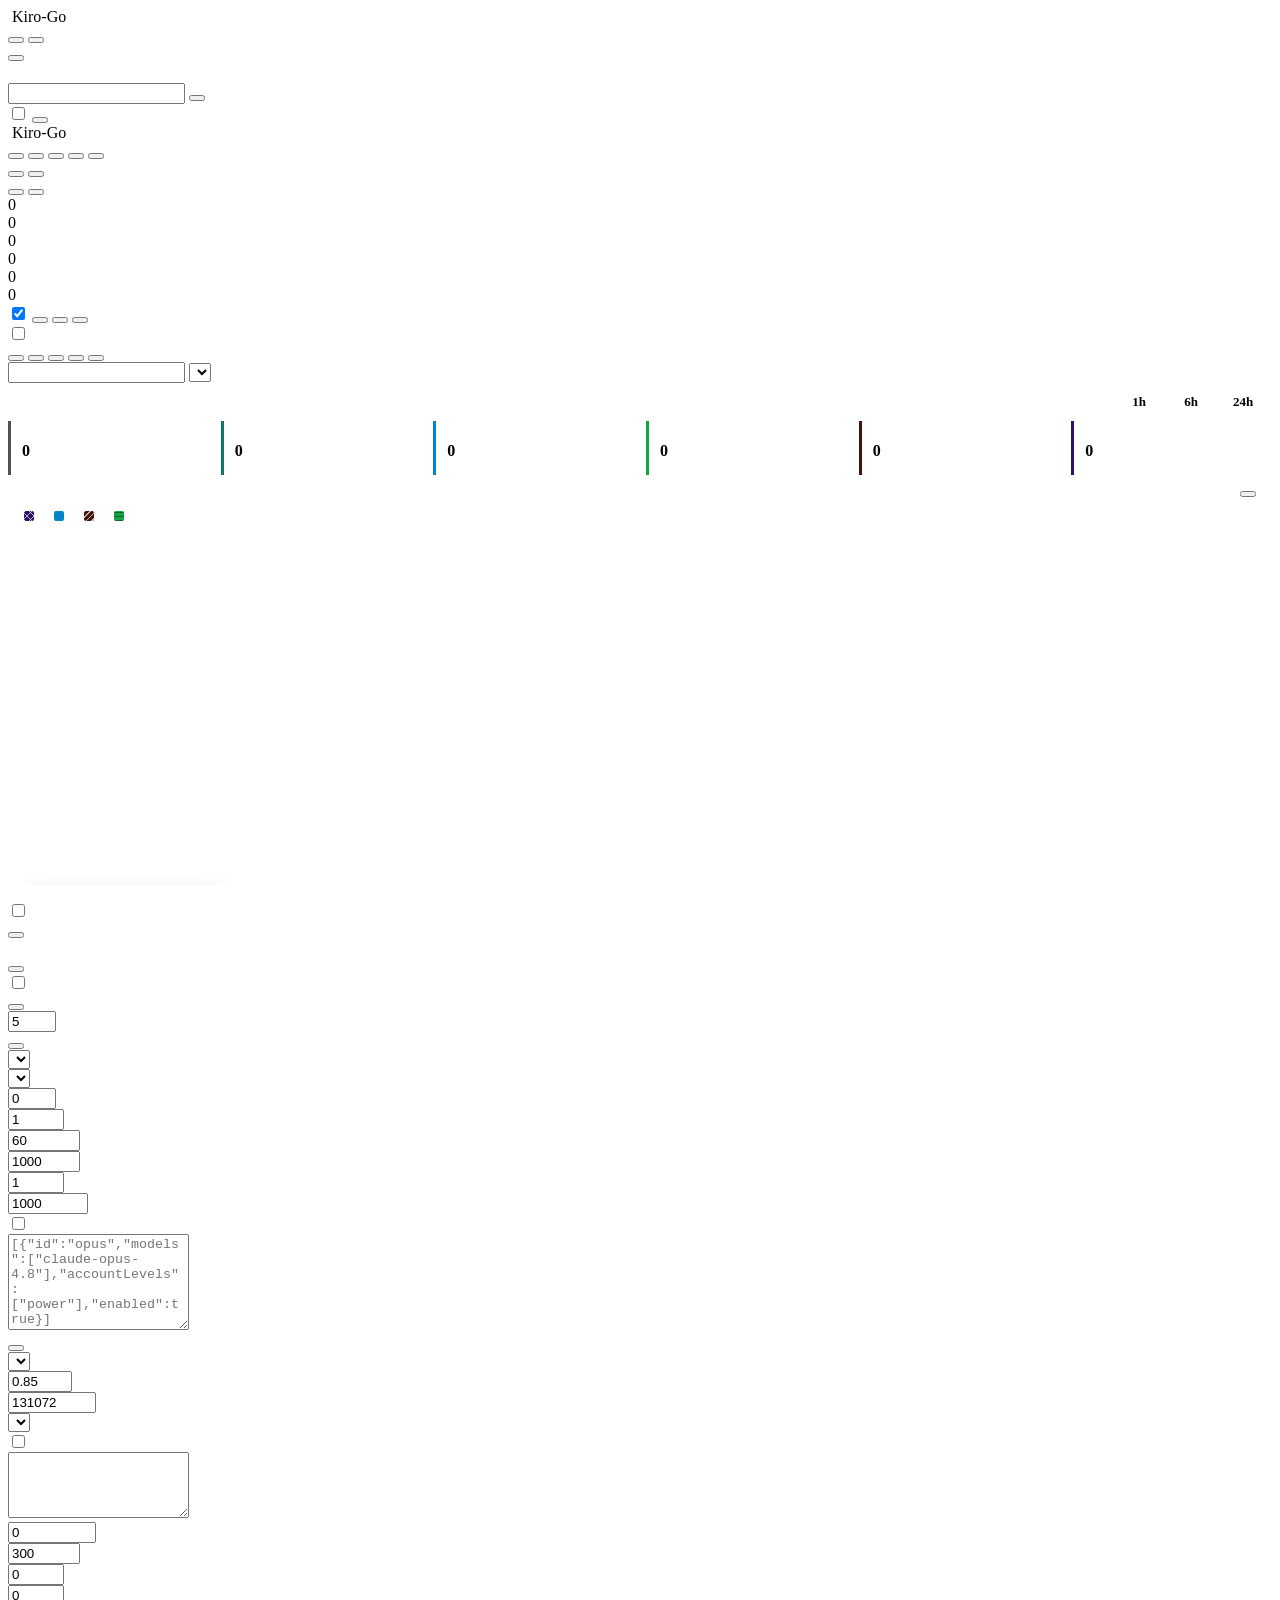
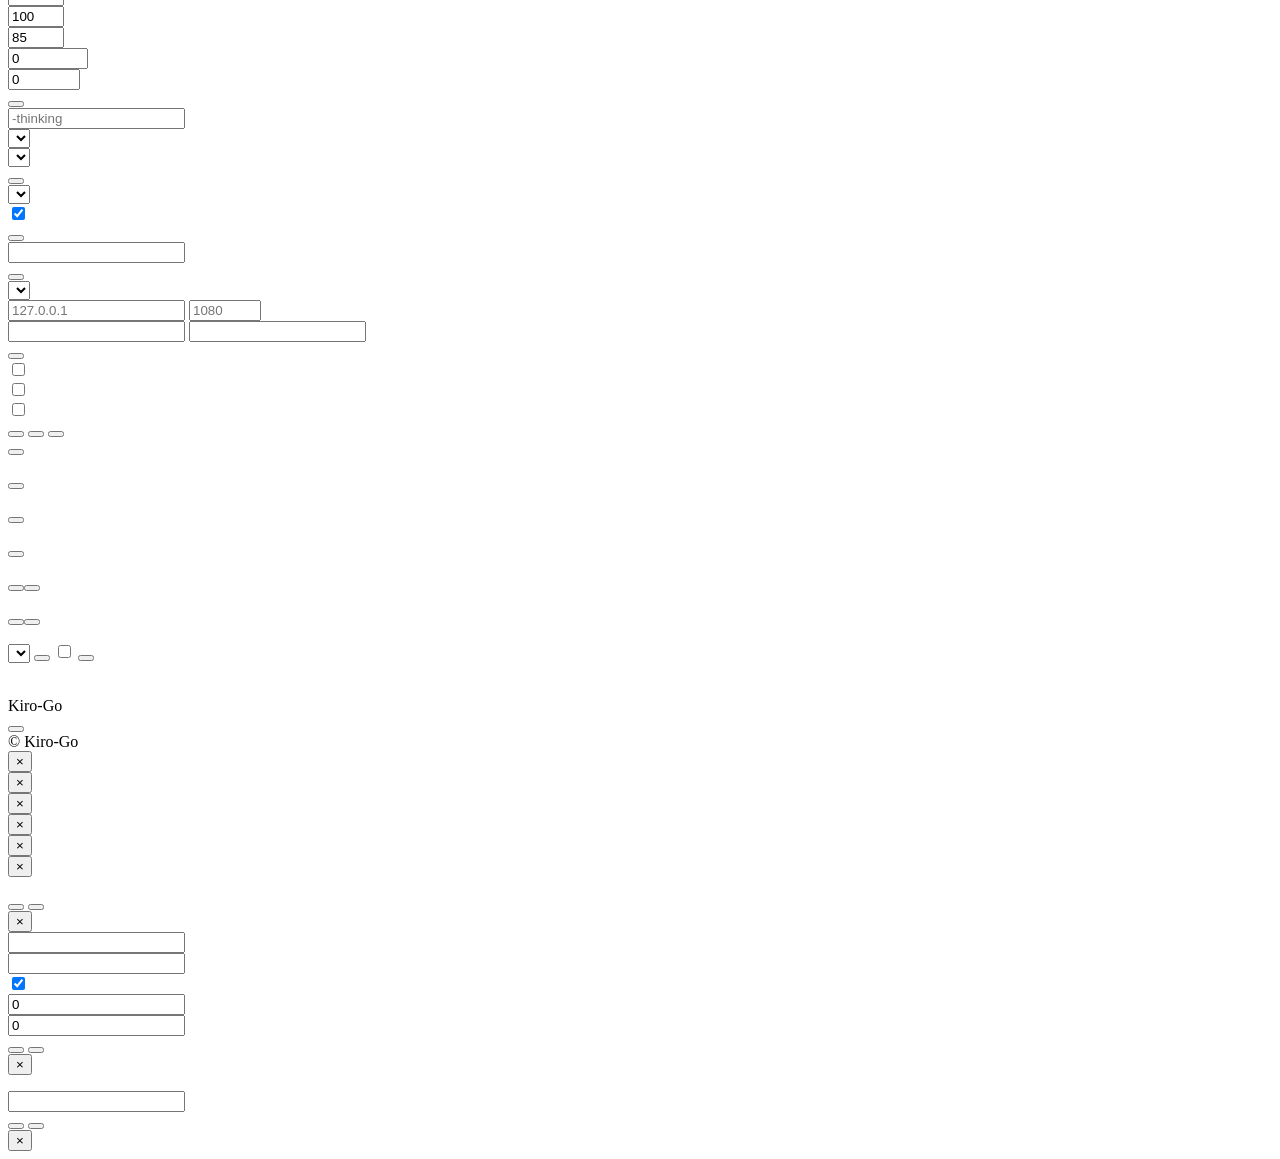
==== commit c07770a8: "feat(admin): show live account concurrency" ====
--- a/web/index.html
+++ b/web/index.html
@@ -617,6 +617,17 @@
             <small data-i18n="settings.allowOverUsageHint"></small>
           </div>
           <button class="btn btn-primary" id="saveOverUsageBtn" data-i18n="settings.saveUsage"></button>
+        </div>
+
+        <!-- Account status display -->
+        <div class="card">
+          <div class="card-header"><span class="card-title" data-i18n="settings.accountStatusDisplay"></span></div>
+          <div class="form-group">
+            <label for="accountConcurrencyRefreshSeconds" data-i18n="settings.accountConcurrencyRefreshSeconds"></label>
+            <input type="number" id="accountConcurrencyRefreshSeconds" min="5" max="60" step="1" value="5" />
+            <small data-i18n="settings.accountConcurrencyRefreshSecondsHint"></small>
+          </div>
+          <button class="btn btn-primary" id="saveAccountConcurrencyRefreshBtn" data-i18n="settings.saveAccountStatusDisplay"></button>
         </div>
 
         <!-- Dispatch policies -->
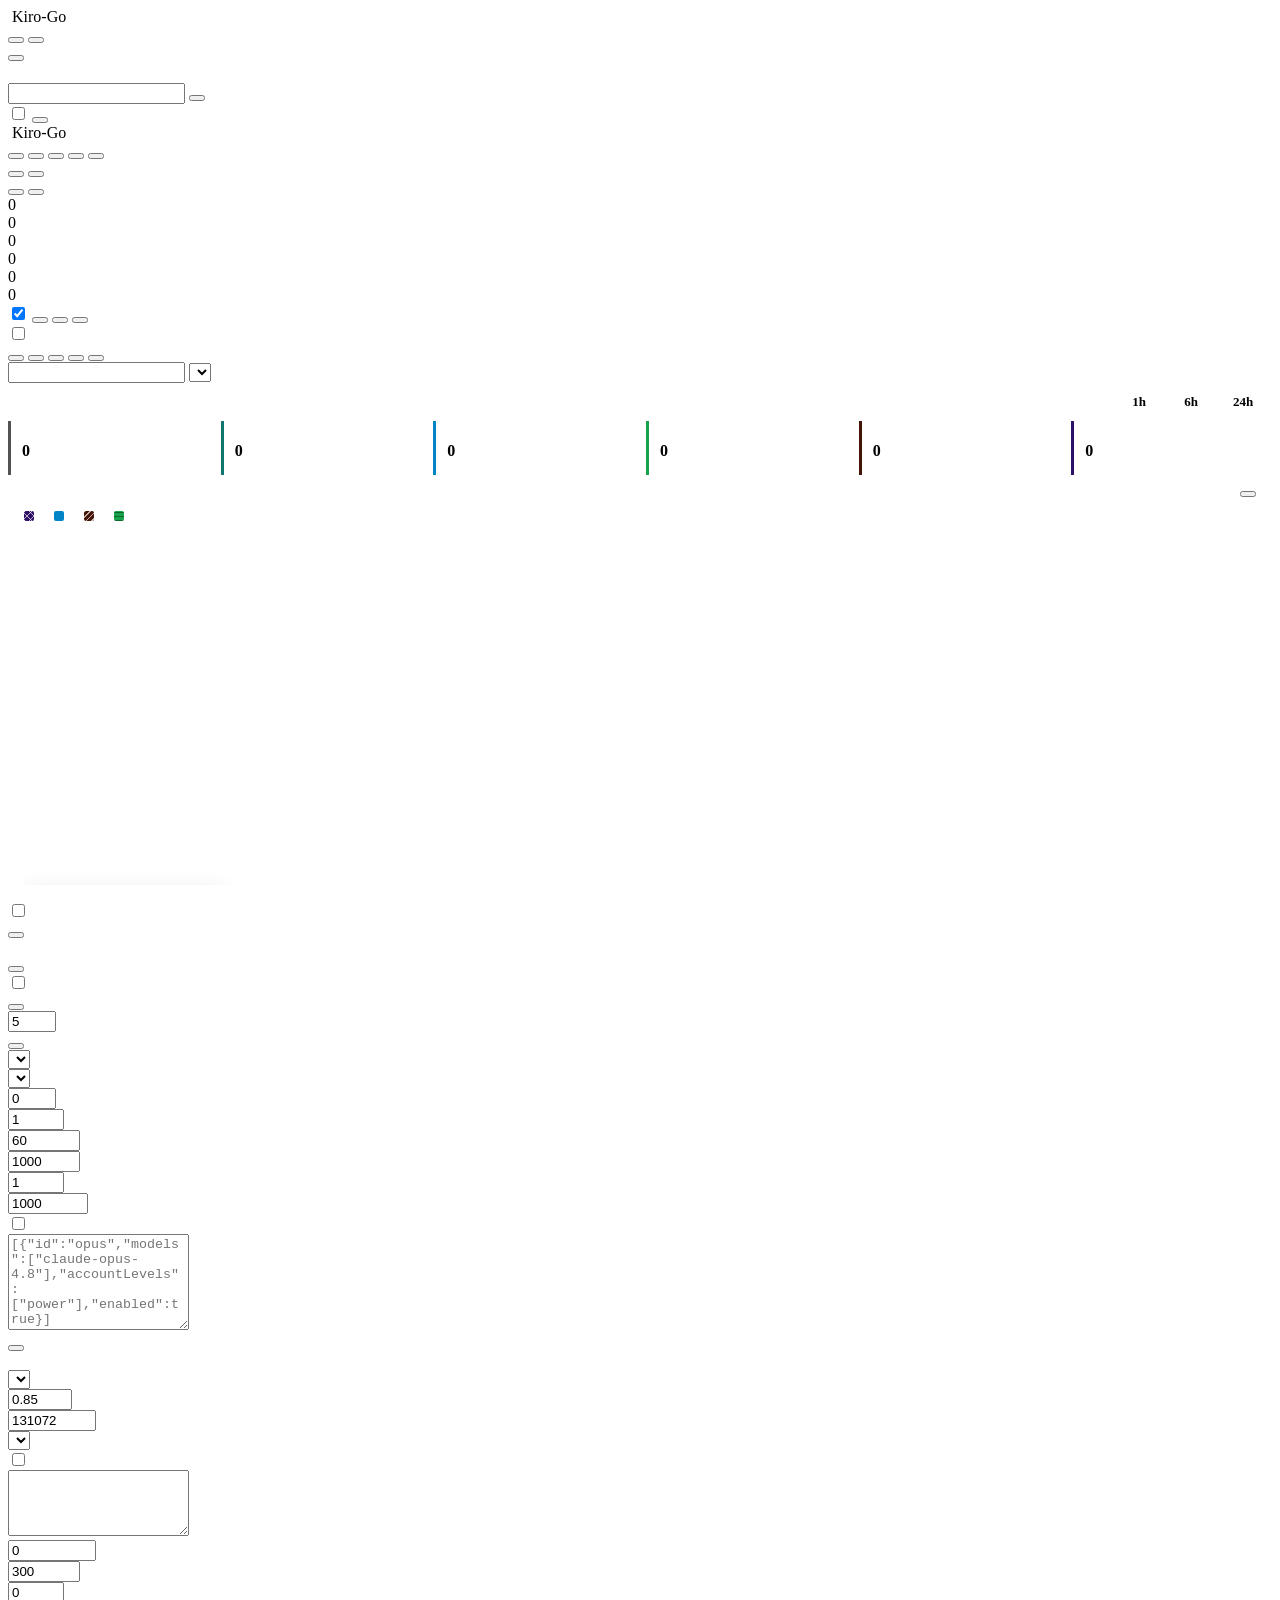
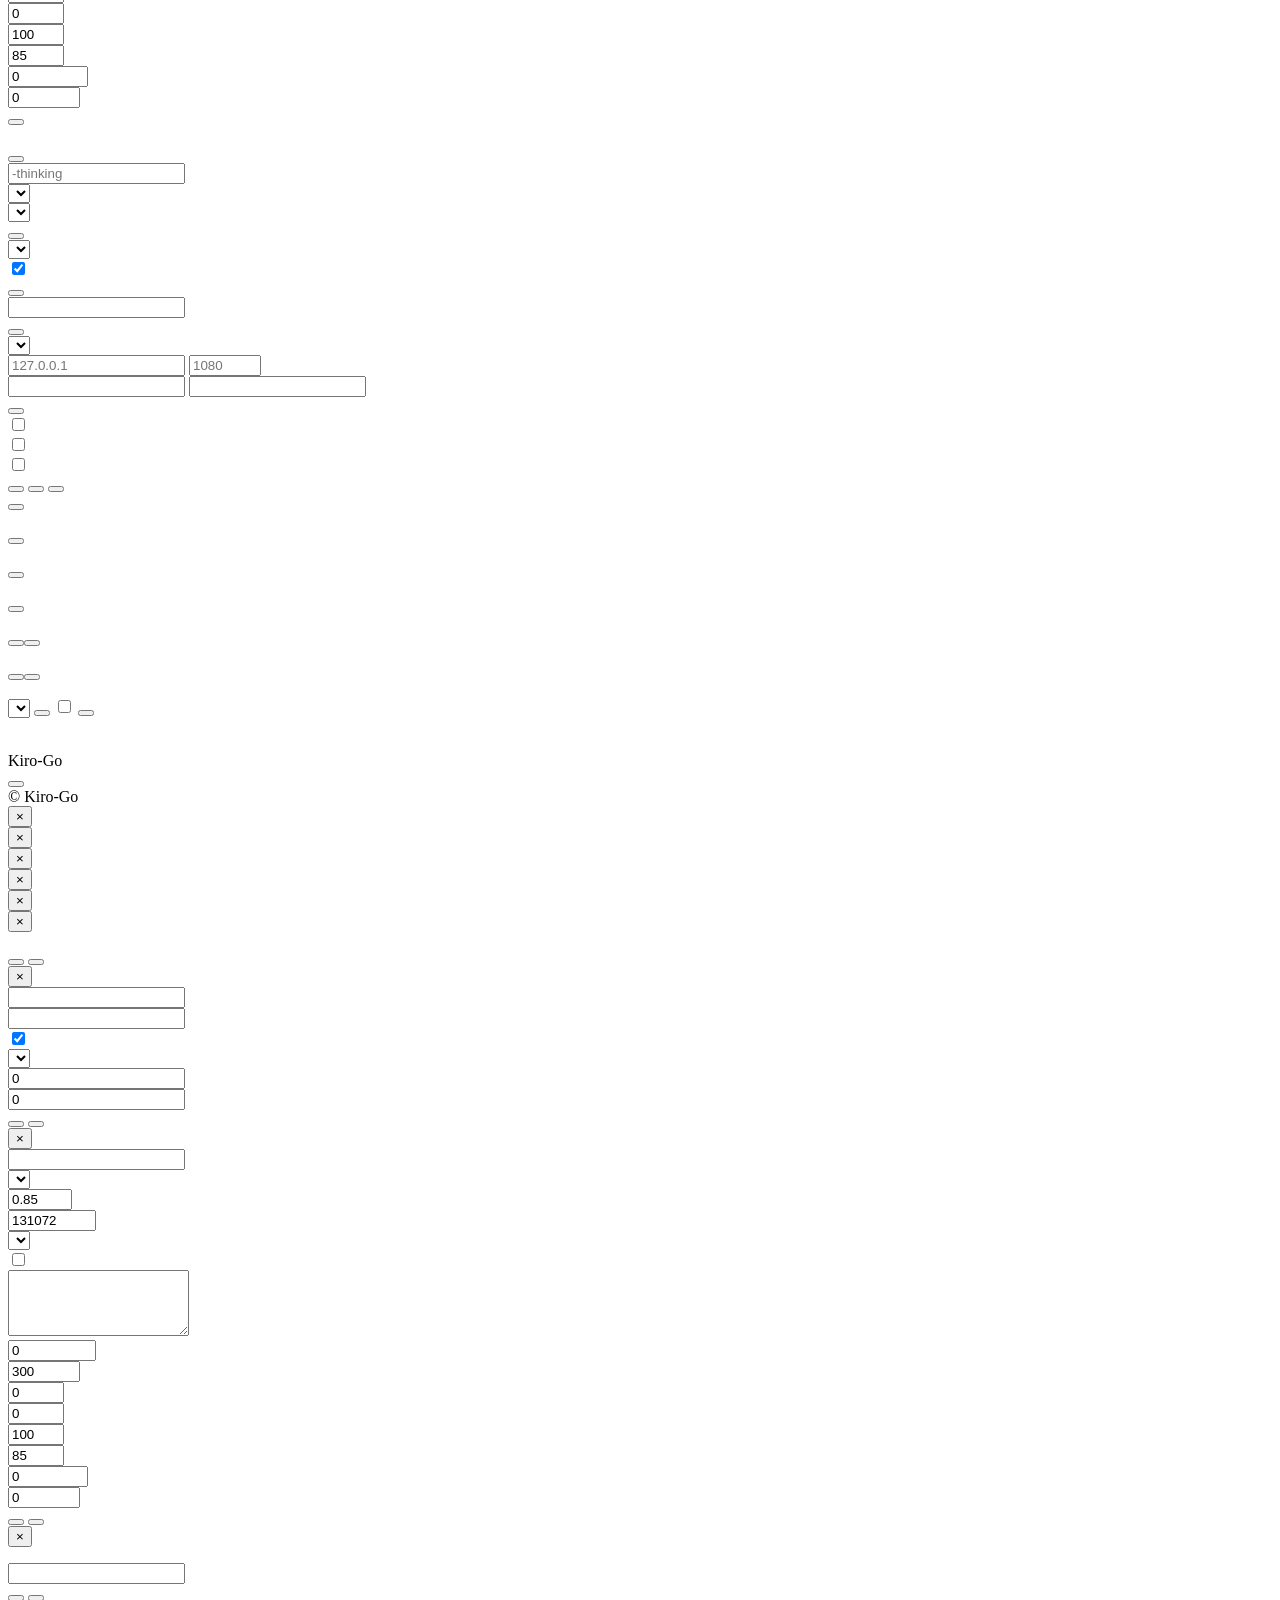
==== commit 38518225: "feat(proxy): consolidate protocol recovery and usage accounting" ====
--- a/web/index.html
+++ b/web/index.html
@@ -673,6 +673,13 @@
         <!-- Prompt cache settings -->
         <div class="card">
           <div class="card-header"><span class="card-title" data-i18n="settings.promptCacheSettings"></span></div>
+          <div class="prompt-cache-fallback">
+            <div class="prompt-cache-section-heading">
+              <div>
+                <h3 data-i18n="cachePolicies.globalTitle"></h3>
+                <small data-i18n="cachePolicies.globalHint"></small>
+              </div>
+            </div>
           <div class="form-group">
             <label for="cacheMode" data-i18n="settings.cacheMode"></label>
             <select id="cacheMode">
@@ -716,6 +723,21 @@
             <small data-i18n="settings.functionCacheHint"></small>
           </div>
           <button class="btn btn-primary" id="savePromptCacheBtn" data-i18n="settings.savePromptCache"></button>
+          </div>
+
+          <div class="prompt-cache-policy-section">
+            <div class="prompt-cache-section-heading prompt-cache-policy-heading">
+              <div>
+                <h3 data-i18n="cachePolicies.listTitle"></h3>
+                <small data-i18n="cachePolicies.listHint"></small>
+              </div>
+              <button class="btn btn-outline btn-sm" id="addPromptCachePolicyBtn" type="button">
+                <i class="fa-solid fa-plus" aria-hidden="true"></i>
+                <span data-i18n="cachePolicies.add"></span>
+              </button>
+            </div>
+            <div id="promptCachePoliciesList" class="prompt-cache-policy-list" aria-live="polite"></div>
+          </div>
         </div>
 
         <!-- Thinking settings -->
@@ -1074,6 +1096,13 @@
           </label>
         </div>
         <div class="form-group">
+          <label for="apiKeyForm_promptCachePolicyId" data-i18n="apiKeys.cachePolicy"></label>
+          <select id="apiKeyForm_promptCachePolicyId">
+            <option value="" data-i18n="apiKeys.cachePolicyGlobal"></option>
+          </select>
+          <small data-i18n="apiKeys.cachePolicyHint"></small>
+        </div>
+        <div class="form-group">
           <label data-i18n="apiKeys.limitTokens"></label>
           <input type="number" id="apiKeyForm_tokenLimit" min="0" step="1" value="0" />
           <small data-i18n="apiKeys.limitHint"></small>
@@ -1086,6 +1115,77 @@
         <div class="modal-footer">
           <button class="btn btn-secondary" id="apiKeyModalCancelBtn" type="button" data-i18n="apiKeys.cancelBtn"></button>
           <button class="btn btn-primary" id="apiKeyModalSaveBtn" type="button" data-i18n="apiKeys.saveBtn"></button>
+        </div>
+      </div>
+    </div>
+  </div>
+
+  <div id="promptCachePolicyModal" class="modal">
+    <div class="modal-content prompt-cache-policy-modal-content">
+      <div class="modal-header">
+        <span class="modal-title" id="promptCachePolicyModalTitle" data-i18n="cachePolicies.modalTitleCreate"></span>
+        <button class="modal-close" id="promptCachePolicyModalClose" type="button" aria-label=""
+          data-i18n-aria-label="common.close">&times;</button>
+      </div>
+      <div class="modal-body">
+        <div class="form-group">
+          <label for="promptCachePolicyForm_name" data-i18n="cachePolicies.formName"></label>
+          <input type="text" id="promptCachePolicyForm_name"
+            data-i18n-placeholder="cachePolicies.formNamePlaceholder" />
+        </div>
+        <div class="form-group">
+          <label for="promptCachePolicyForm_cacheMode" data-i18n="settings.cacheMode"></label>
+          <select id="promptCachePolicyForm_cacheMode">
+            <option value="native" data-i18n="settings.cacheModeNative"></option>
+            <option value="function_simulation" data-i18n="settings.cacheModeFunction"></option>
+          </select>
+        </div>
+        <div id="promptCachePolicyForm_nativeFields">
+          <div class="form-group">
+            <label for="promptCachePolicyForm_promptCacheMaxRatio" data-i18n="settings.promptCacheMaxRatio"></label>
+            <input type="number" id="promptCachePolicyForm_promptCacheMaxRatio" min="0.01" max="1" step="0.01" value="0.85" />
+            <small data-i18n="settings.promptCacheMaxRatioRange"></small>
+          </div>
+          <div class="form-group">
+            <label for="promptCachePolicyForm_promptCacheMaxEntries" data-i18n="settings.promptCacheMaxEntries"></label>
+            <input type="number" id="promptCachePolicyForm_promptCacheMaxEntries" min="256" max="1048576" step="256" value="131072" />
+            <small data-i18n="settings.promptCacheMaxEntriesHint"></small>
+          </div>
+          <div class="form-group">
+            <label for="promptCachePolicyForm_promptCacheTTLSeconds" data-i18n="settings.promptCacheTTL"></label>
+            <select id="promptCachePolicyForm_promptCacheTTLSeconds">
+              <option value="300" data-i18n="settings.promptCacheTTL5m"></option>
+              <option value="3600" data-i18n="settings.promptCacheTTL1h"></option>
+            </select>
+            <small data-i18n="settings.promptCacheTTLHint"></small>
+          </div>
+        </div>
+        <div id="promptCachePolicyForm_functionFields" class="hidden">
+          <div class="form-group">
+            <label class="flex items-center gap-2">
+              <span class="switch"><input type="checkbox" id="promptCachePolicyForm_functionCacheEnabled" /><span class="slider"></span></span>
+              <span data-i18n="settings.functionCacheEnabled"></span>
+            </label>
+          </div>
+          <div class="form-group">
+            <label for="promptCachePolicyForm_functionSimulatedData" data-i18n="settings.functionSimulatedData"></label>
+            <textarea id="promptCachePolicyForm_functionSimulatedData" rows="4" spellcheck="false"></textarea>
+          </div>
+          <div class="form-grid">
+            <div class="form-group"><label for="promptCachePolicyForm_functionSimulatedTokens" data-i18n="settings.functionSimulatedTokens"></label><input type="number" id="promptCachePolicyForm_functionSimulatedTokens" min="0" max="1000000" value="0" /></div>
+            <div class="form-group"><label for="promptCachePolicyForm_functionTTLSeconds" data-i18n="settings.functionTTLSeconds"></label><input type="number" id="promptCachePolicyForm_functionTTLSeconds" min="1" max="86400" value="300" /></div>
+            <div class="form-group"><label for="promptCachePolicyForm_functionTTLJitter" data-i18n="settings.functionTTLJitter"></label><input type="number" id="promptCachePolicyForm_functionTTLJitter" min="0" max="100" value="0" /></div>
+            <div class="form-group"><label for="promptCachePolicyForm_functionTokenJitter" data-i18n="settings.functionTokenJitter"></label><input type="number" id="promptCachePolicyForm_functionTokenJitter" min="0" max="100" value="0" /></div>
+            <div class="form-group"><label for="promptCachePolicyForm_functionHitRate" data-i18n="settings.functionHitRate"></label><input type="number" id="promptCachePolicyForm_functionHitRate" min="0" max="100" value="100" /></div>
+            <div class="form-group"><label for="promptCachePolicyForm_functionMaxRead" data-i18n="settings.functionMaxRead"></label><input type="number" id="promptCachePolicyForm_functionMaxRead" min="1" max="100" value="85" /></div>
+            <div class="form-group"><label for="promptCachePolicyForm_functionMinTokens" data-i18n="settings.functionMinTokens"></label><input type="number" id="promptCachePolicyForm_functionMinTokens" min="0" max="100000" value="0" /></div>
+            <div class="form-group"><label for="promptCachePolicyForm_functionFingerprintChars" data-i18n="settings.functionFingerprintChars"></label><input type="number" id="promptCachePolicyForm_functionFingerprintChars" min="0" max="12000" value="0" /></div>
+          </div>
+          <small data-i18n="settings.functionCacheHint"></small>
+        </div>
+        <div class="modal-footer">
+          <button class="btn btn-secondary" id="promptCachePolicyModalCancelBtn" type="button" data-i18n="common.cancel"></button>
+          <button class="btn btn-primary" id="promptCachePolicyModalSaveBtn" type="button" data-i18n="cachePolicies.save"></button>
         </div>
       </div>
     </div>
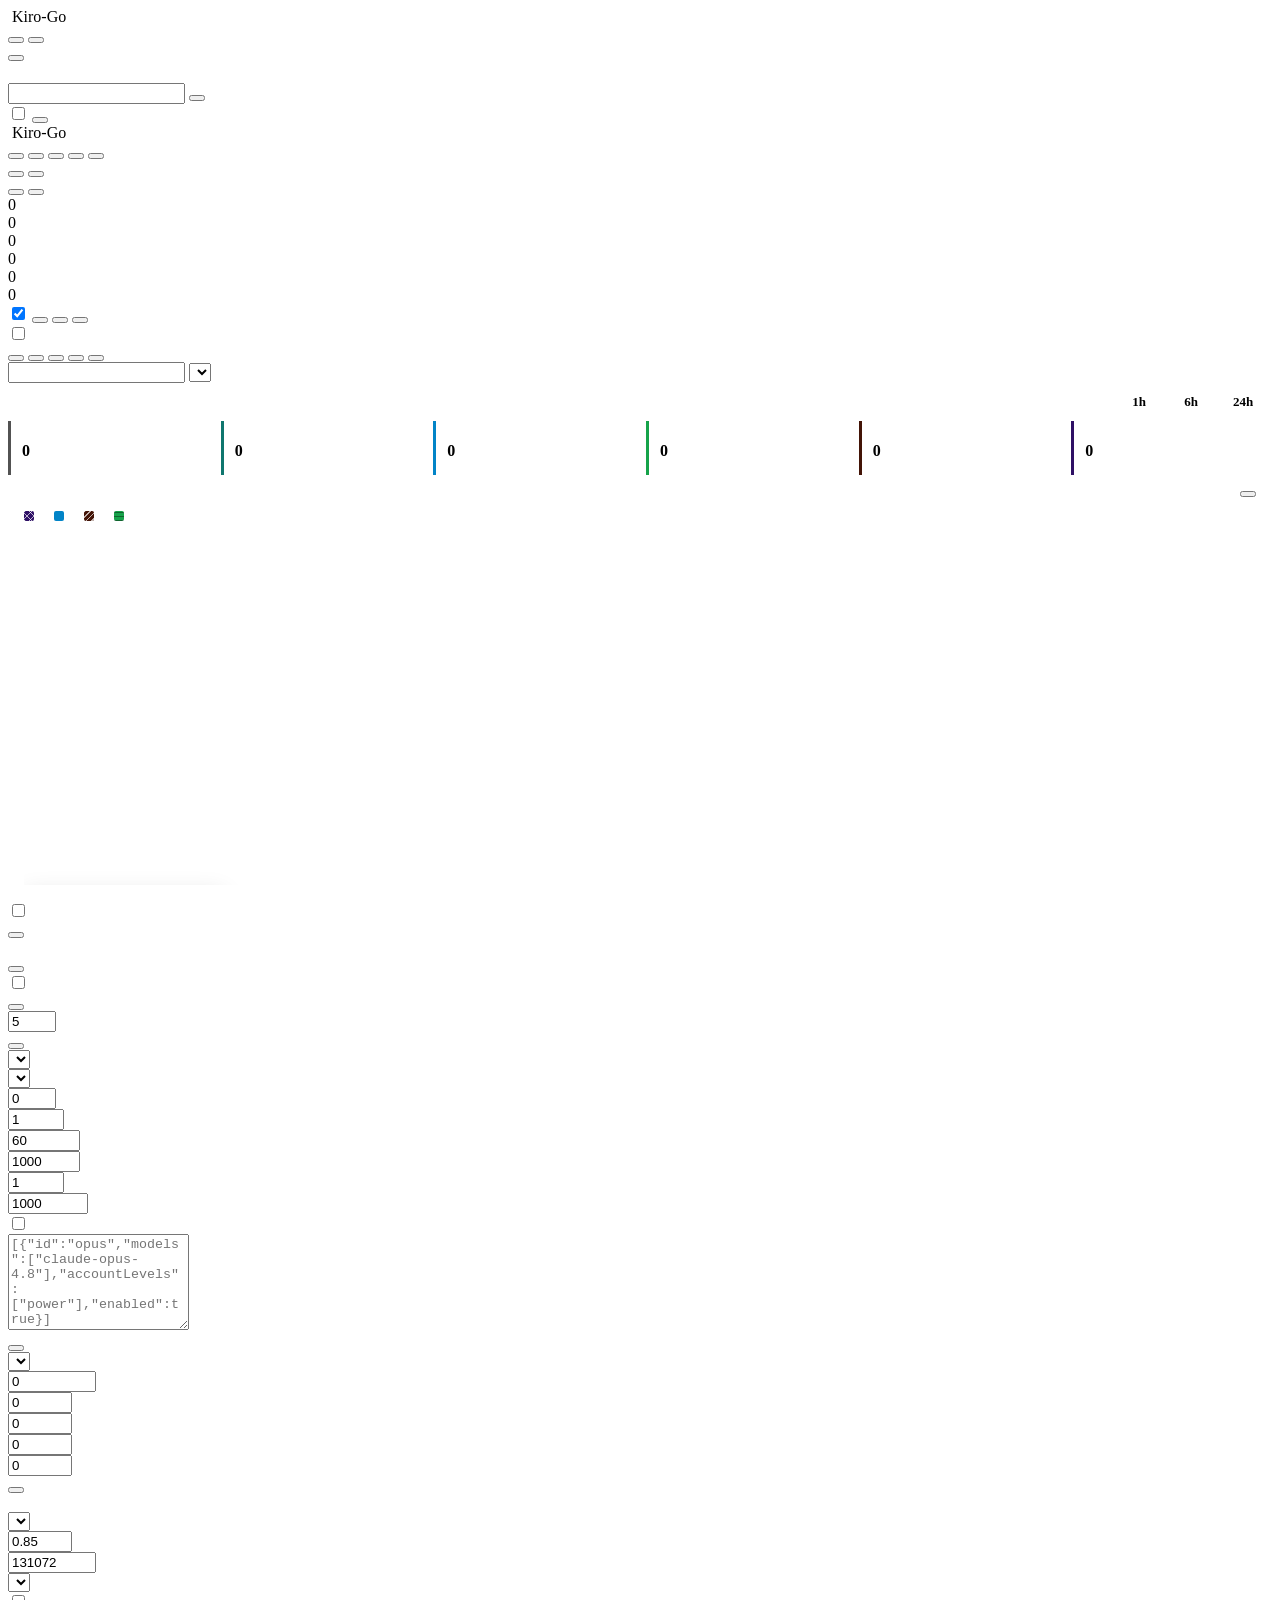
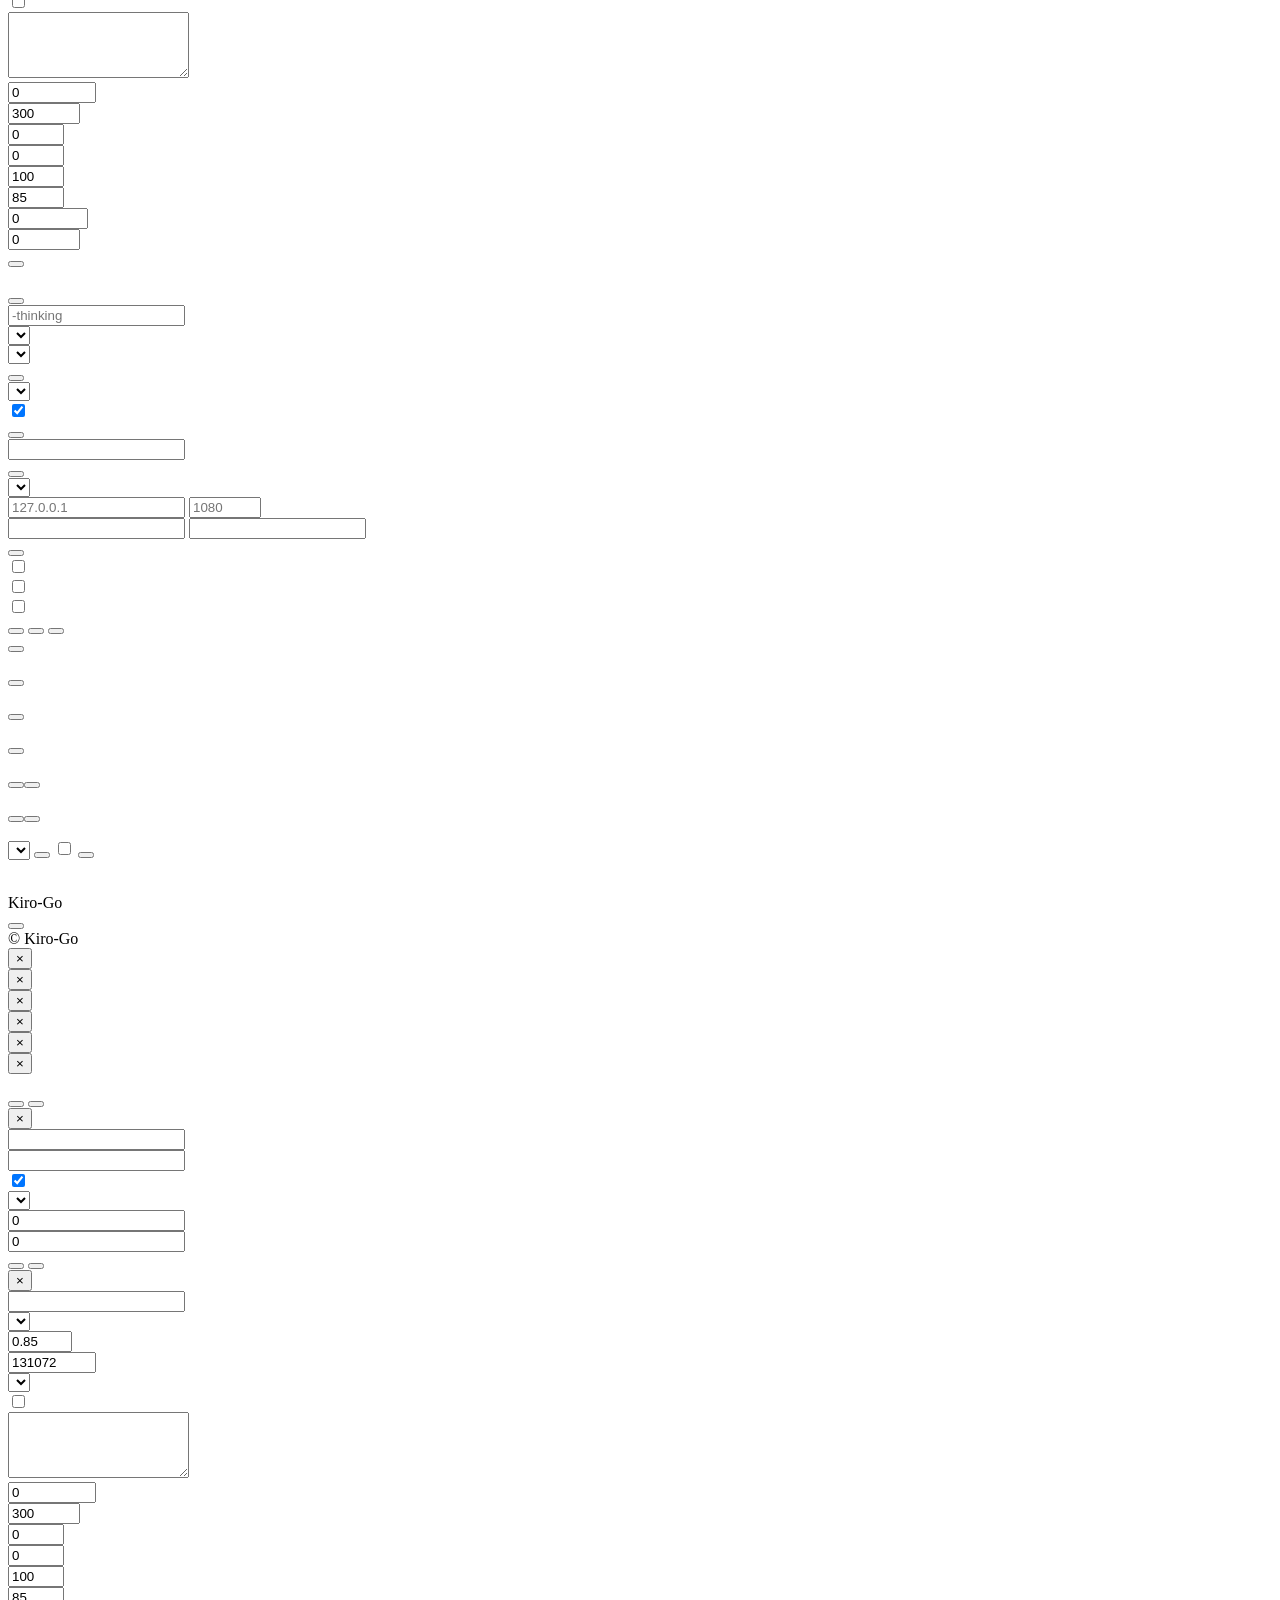
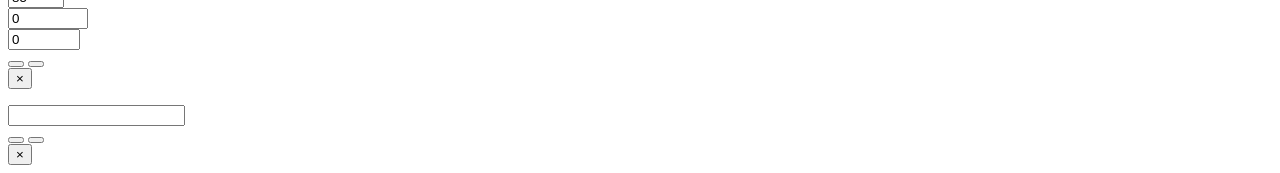
==== commit 1b2e2c6c: "feat(proxy): add admin-owned reasoning budget and verify-first prompts Kiro sometimes loops inside r" ====
--- a/web/index.html
+++ b/web/index.html
@@ -668,6 +668,31 @@
             <small data-i18n="settings.accountPriorityRulesHint"></small>
           </div>
           <button class="btn btn-primary" id="saveDispatchPoliciesBtn" data-i18n="settings.saveDispatchPolicies"></button>
+        </div>
+
+        <!-- Reasoning cap settings -->
+        <div class="card">
+          <div class="card-header"><span class="card-title" data-i18n="settings.reasoningCapSettings"></span></div>
+          <div class="form-group">
+            <label for="reasoningCapMode" data-i18n="settings.reasoningCapMode"></label>
+            <select id="reasoningCapMode">
+              <option value="" data-i18n="settings.reasoningCapModeUnset"></option>
+              <option value="off" data-i18n="settings.reasoningCapModeOff"></option>
+              <option value="observe" data-i18n="settings.reasoningCapModeObserve"></option>
+              <option value="enforce" data-i18n="settings.reasoningCapModeEnforce"></option>
+            </select>
+            <small data-i18n="settings.reasoningCapModeHint"></small>
+            <small id="reasoningCapEnvFallback" class="hidden"></small>
+          </div>
+          <div class="form-grid">
+            <div class="form-group"><label for="reasoningCapMaxTokens" data-i18n="settings.reasoningCapMaxTokens"></label><input type="number" id="reasoningCapMaxTokens" min="0" max="1000000" value="0" /></div>
+            <div class="form-group"><label for="reasoningCapRatioLow" data-i18n="settings.reasoningCapRatioLow"></label><input type="number" id="reasoningCapRatioLow" min="0" max="0.99" step="0.01" value="0" /></div>
+            <div class="form-group"><label for="reasoningCapRatioMedium" data-i18n="settings.reasoningCapRatioMedium"></label><input type="number" id="reasoningCapRatioMedium" min="0" max="0.99" step="0.01" value="0" /></div>
+            <div class="form-group"><label for="reasoningCapRatioHigh" data-i18n="settings.reasoningCapRatioHigh"></label><input type="number" id="reasoningCapRatioHigh" min="0" max="0.99" step="0.01" value="0" /></div>
+            <div class="form-group"><label for="reasoningCapRatioXHigh" data-i18n="settings.reasoningCapRatioXHigh"></label><input type="number" id="reasoningCapRatioXHigh" min="0" max="0.99" step="0.01" value="0" /></div>
+          </div>
+          <small data-i18n="settings.reasoningCapRatioHint"></small>
+          <button class="btn btn-primary" id="saveReasoningCapBtn" data-i18n="settings.saveReasoningCap"></button>
         </div>
 
         <!-- Prompt cache settings -->
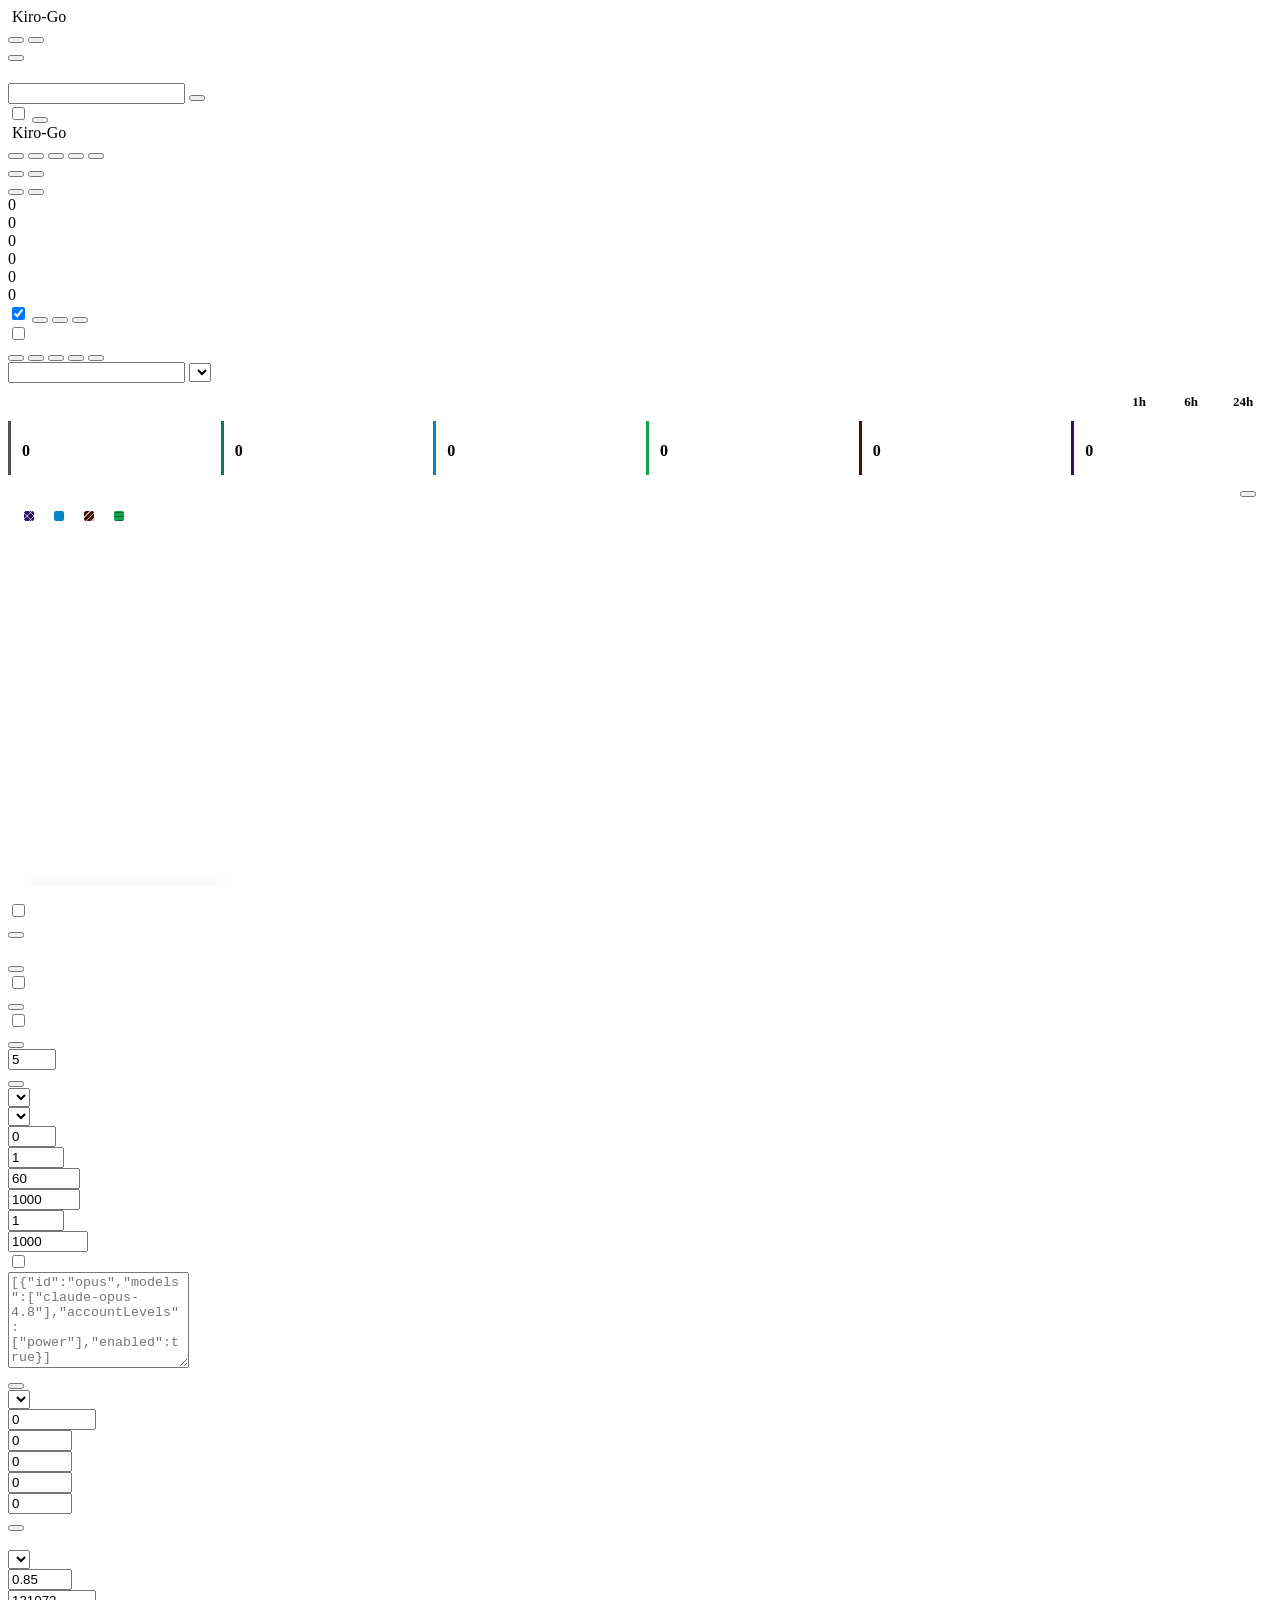
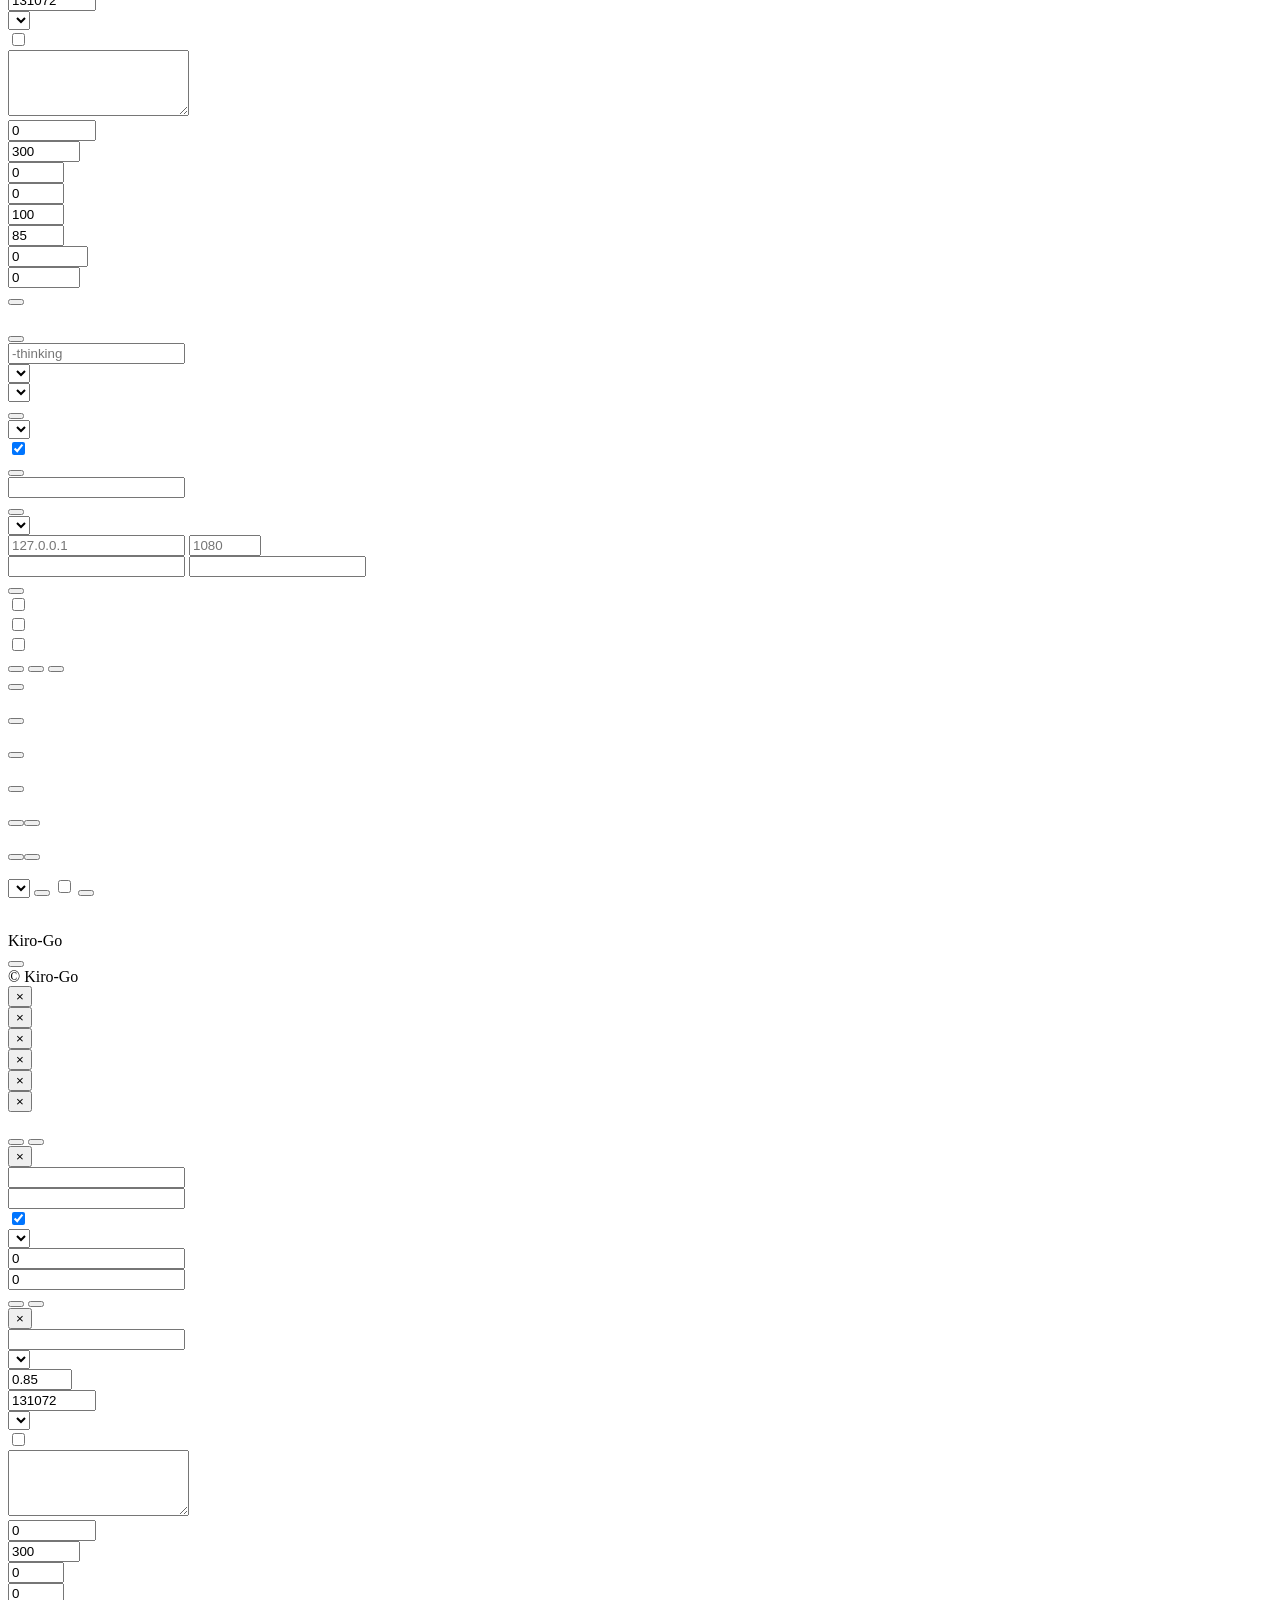
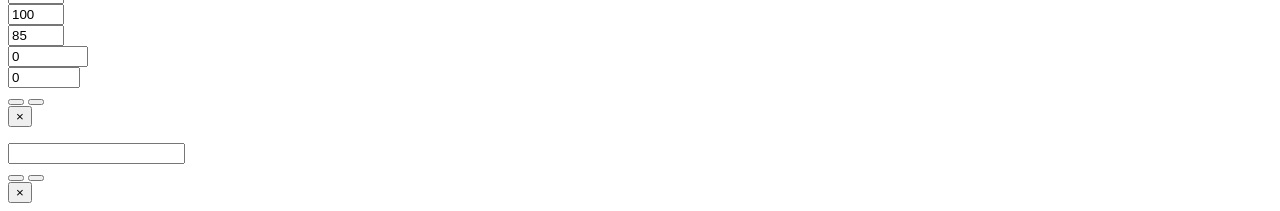
==== commit 5a793047: "fix(proxy): preserve native Kiro turns and continue truncated output" ====
--- a/web/index.html
+++ b/web/index.html
@@ -617,6 +617,19 @@
             <small data-i18n="settings.allowOverUsageHint"></small>
           </div>
           <button class="btn btn-primary" id="saveOverUsageBtn" data-i18n="settings.saveUsage"></button>
+        </div>
+
+        <!-- Agent completion marker -->
+        <div class="card">
+          <div class="card-header"><span class="card-title" data-i18n="settings.agentCompletionMarkerSettings"></span></div>
+          <div class="form-group">
+            <label class="flex items-center gap-2">
+              <span class="switch"><input type="checkbox" id="agentCompletionMarkerEnabled" /><span class="slider"></span></span>
+              <span data-i18n="settings.agentCompletionMarkerEnabled"></span>
+            </label>
+            <small data-i18n="settings.agentCompletionMarkerHint"></small>
+          </div>
+          <button class="btn btn-primary" id="saveAgentCompletionMarkerBtn" data-i18n="settings.saveAgentCompletionMarker"></button>
         </div>
 
         <!-- Account status display -->
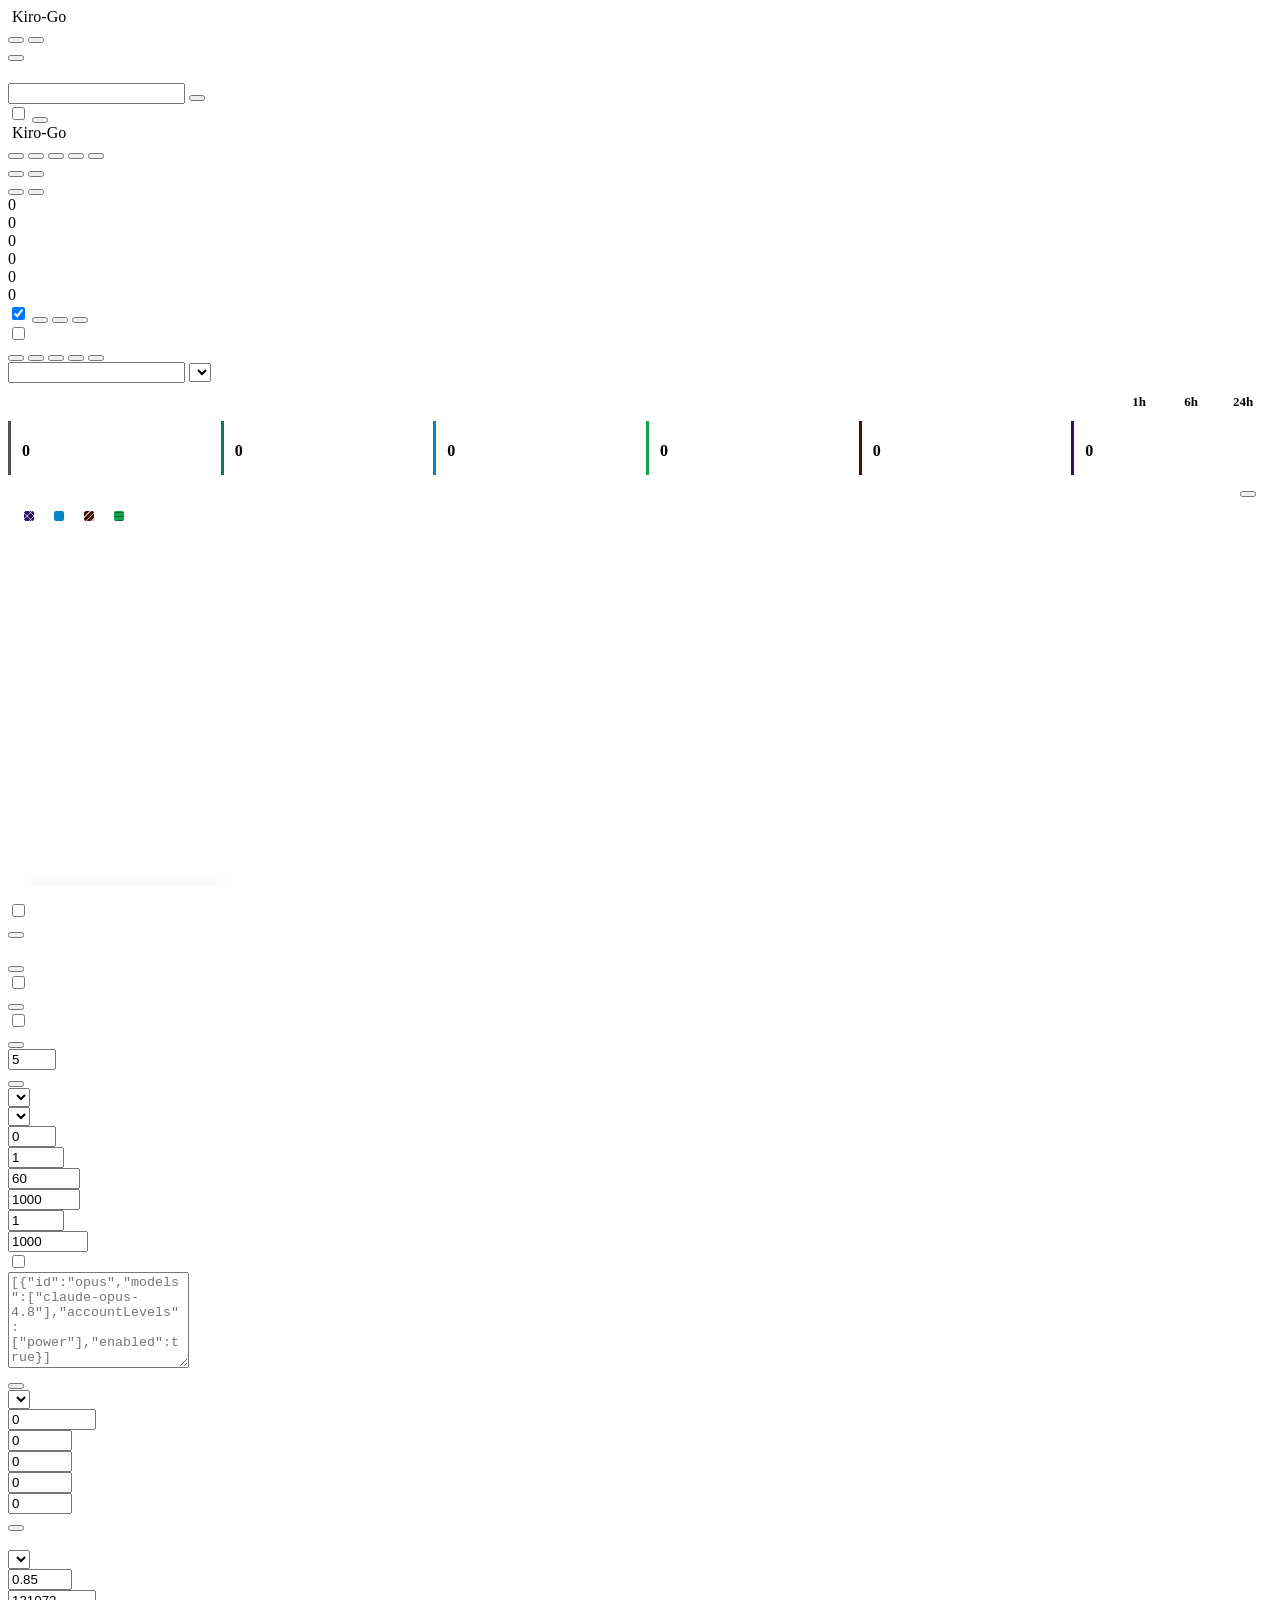
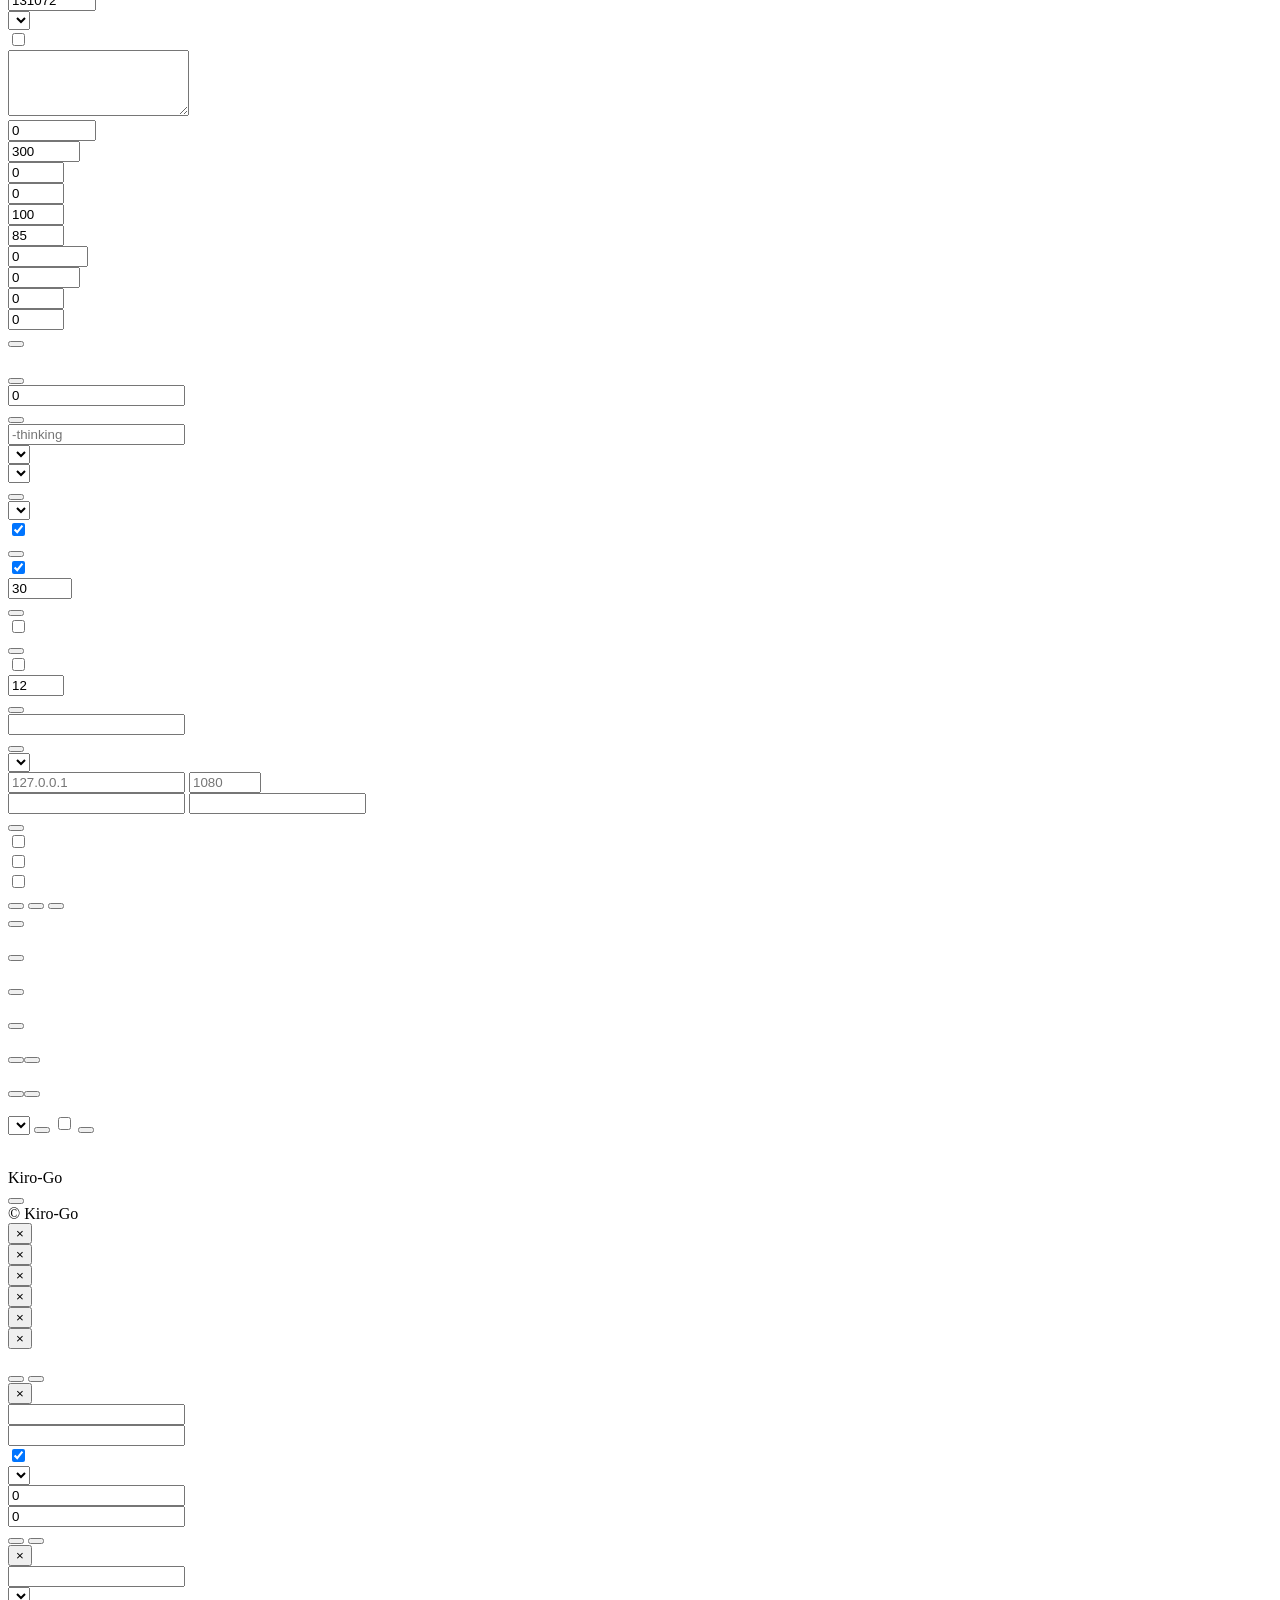
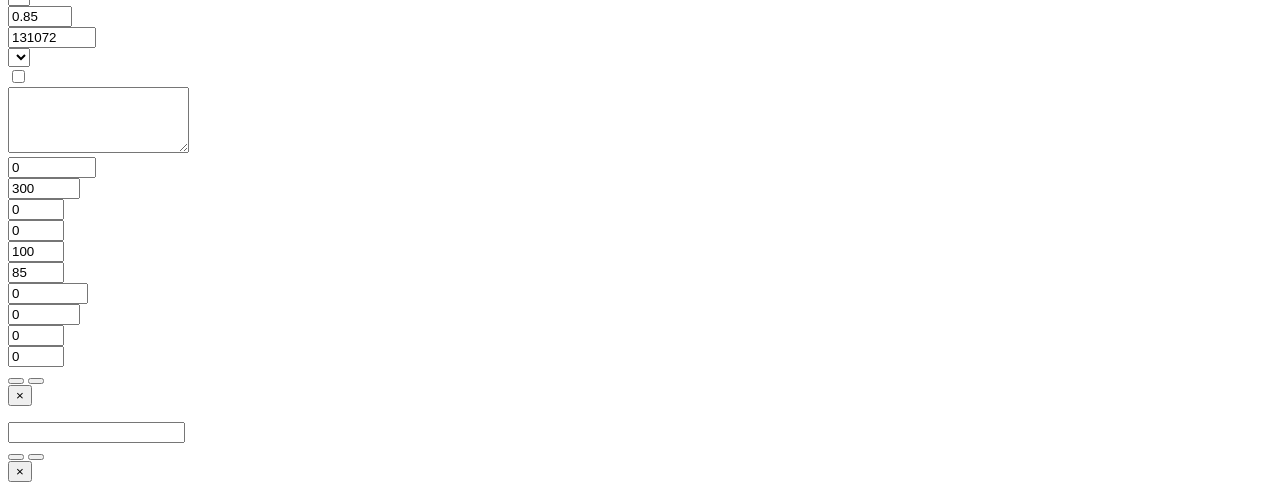
==== commit a80a1bf4: "chore: preserve existing deployed workspace baseline" ====
--- a/web/index.html
+++ b/web/index.html
@@ -723,6 +723,7 @@
             <select id="cacheMode">
               <option value="native" data-i18n="settings.cacheModeNative"></option>
               <option value="function_simulation" data-i18n="settings.cacheModeFunction"></option>
+              <option value="fixed_ratio" data-i18n="settings.cacheModeFixed"></option>
             </select>
           </div>
           <div id="nativeCacheFields">
@@ -760,6 +761,13 @@
             </div>
             <small data-i18n="settings.functionCacheHint"></small>
           </div>
+          <div id="fixedRatioFields" class="hidden">
+            <div class="form-grid">
+              <div class="form-group"><label for="fixedCacheReadPercent" data-i18n="settings.fixedCacheRead"></label><input type="number" id="fixedCacheReadPercent" min="0" max="100" value="0" /></div>
+              <div class="form-group"><label for="fixedCacheCreationPercent" data-i18n="settings.fixedCacheCreation"></label><input type="number" id="fixedCacheCreationPercent" min="0" max="100" value="0" /></div>
+            </div>
+            <small data-i18n="settings.fixedRatioHint"></small>
+          </div>
           <button class="btn btn-primary" id="savePromptCacheBtn" data-i18n="settings.savePromptCache"></button>
           </div>
 
@@ -776,6 +784,18 @@
             </div>
             <div id="promptCachePoliciesList" class="prompt-cache-policy-list" aria-live="polite"></div>
           </div>
+        </div>
+
+        <!-- Token billing inflation -->
+        <div class="card">
+          <div class="card-header"><span class="card-title" data-i18n="settings.tokenBillingInflation"></span></div>
+          <div class="form-group">
+            <label for="tokenBillingInflationPercent" data-i18n="settings.tokenBillingInflationPercent"></label>
+            <input type="number" id="tokenBillingInflationPercent" min="0" max="99999" step="any" value="0" required
+              inputmode="decimal" aria-describedby="tokenBillingInflationHint" />
+            <small id="tokenBillingInflationHint" data-i18n="settings.tokenBillingInflationHint"></small>
+          </div>
+          <button class="btn btn-primary" id="saveTokenBillingInflationBtn" type="button" data-i18n="settings.saveTokenBillingInflation"></button>
         </div>
 
         <!-- Thinking settings -->
@@ -826,6 +846,52 @@
             <small data-i18n="settings.endpointFallbackHint"></small>
           </div>
           <button class="btn btn-primary" id="saveEndpointBtn" data-i18n="settings.saveEndpoint"></button>
+        </div>
+
+        <div class="card">
+          <div class="card-header"><span class="card-title" data-i18n="settings.emptyOutputCooldown"></span></div>
+          <div class="form-group">
+            <label class="flex items-center gap-2">
+              <span class="switch"><input type="checkbox" id="emptyOutputCooldownEnabled" checked /><span class="slider"></span></span>
+              <span data-i18n="settings.emptyOutputCooldownSwitch"></span>
+            </label>
+            <small data-i18n="settings.emptyOutputCooldownHint"></small>
+          </div>
+          <div class="form-group">
+            <label data-i18n="settings.emptyOutputCooldownMinutes"></label>
+            <input type="number" id="emptyOutputCooldownMinutes" min="1" max="1440" value="30" />
+          </div>
+          <div id="emptyOutputCooldownList" class="text-xs text-gray-500" style="white-space: pre-line"></div>
+          <button class="btn btn-primary" id="saveEmptyOutputCooldownBtn" data-i18n="settings.saveEmptyOutputCooldown"></button>
+        </div>
+
+        <div class="card">
+          <div class="card-header"><span class="card-title" data-i18n="settings.opus55Fallback"></span></div>
+          <div class="form-group">
+            <label class="flex items-center gap-2">
+              <span class="switch"><input type="checkbox" id="opus55EmptyFallbackEnabled" /><span class="slider"></span></span>
+              <span data-i18n="settings.opus55FallbackSwitch"></span>
+            </label>
+            <small data-i18n="settings.opus55FallbackHint"></small>
+          </div>
+          <button class="btn btn-primary" id="saveOpus55FallbackBtn" data-i18n="settings.saveOpus55Fallback"></button>
+        </div>
+
+        <div class="card">
+          <div class="card-header"><span class="card-title" data-i18n="settings.s2apBind"></span></div>
+          <div class="form-group">
+            <label class="flex items-center gap-2">
+              <span class="switch"><input type="checkbox" id="s2apBindEnabled" /><span class="slider"></span></span>
+              <span data-i18n="settings.s2apBindSwitch"></span>
+            </label>
+            <small data-i18n="settings.s2apBindHint"></small>
+          </div>
+          <div class="form-group">
+            <label data-i18n="settings.s2apBindHours"></label>
+            <input type="number" id="s2apBindHours" min="1" max="336" value="12" />
+          </div>
+          <div id="s2apBindStatus" class="text-xs text-gray-500"></div>
+          <button class="btn btn-primary" id="saveS2APBindBtn" data-i18n="settings.saveS2APBind"></button>
         </div>
 
         <!-- Admin password -->
@@ -1176,6 +1242,7 @@
           <select id="promptCachePolicyForm_cacheMode">
             <option value="native" data-i18n="settings.cacheModeNative"></option>
             <option value="function_simulation" data-i18n="settings.cacheModeFunction"></option>
+            <option value="fixed_ratio" data-i18n="settings.cacheModeFixed"></option>
           </select>
         </div>
         <div id="promptCachePolicyForm_nativeFields">
@@ -1220,6 +1287,13 @@
             <div class="form-group"><label for="promptCachePolicyForm_functionFingerprintChars" data-i18n="settings.functionFingerprintChars"></label><input type="number" id="promptCachePolicyForm_functionFingerprintChars" min="0" max="12000" value="0" /></div>
           </div>
           <small data-i18n="settings.functionCacheHint"></small>
+        </div>
+        <div id="promptCachePolicyForm_fixedRatioFields" class="hidden">
+          <div class="form-grid">
+            <div class="form-group"><label for="promptCachePolicyForm_fixedCacheReadPercent" data-i18n="settings.fixedCacheRead"></label><input type="number" id="promptCachePolicyForm_fixedCacheReadPercent" min="0" max="100" value="0" /></div>
+            <div class="form-group"><label for="promptCachePolicyForm_fixedCacheCreationPercent" data-i18n="settings.fixedCacheCreation"></label><input type="number" id="promptCachePolicyForm_fixedCacheCreationPercent" min="0" max="100" value="0" /></div>
+          </div>
+          <small data-i18n="settings.fixedRatioHint"></small>
         </div>
         <div class="modal-footer">
           <button class="btn btn-secondary" id="promptCachePolicyModalCancelBtn" type="button" data-i18n="common.cancel"></button>
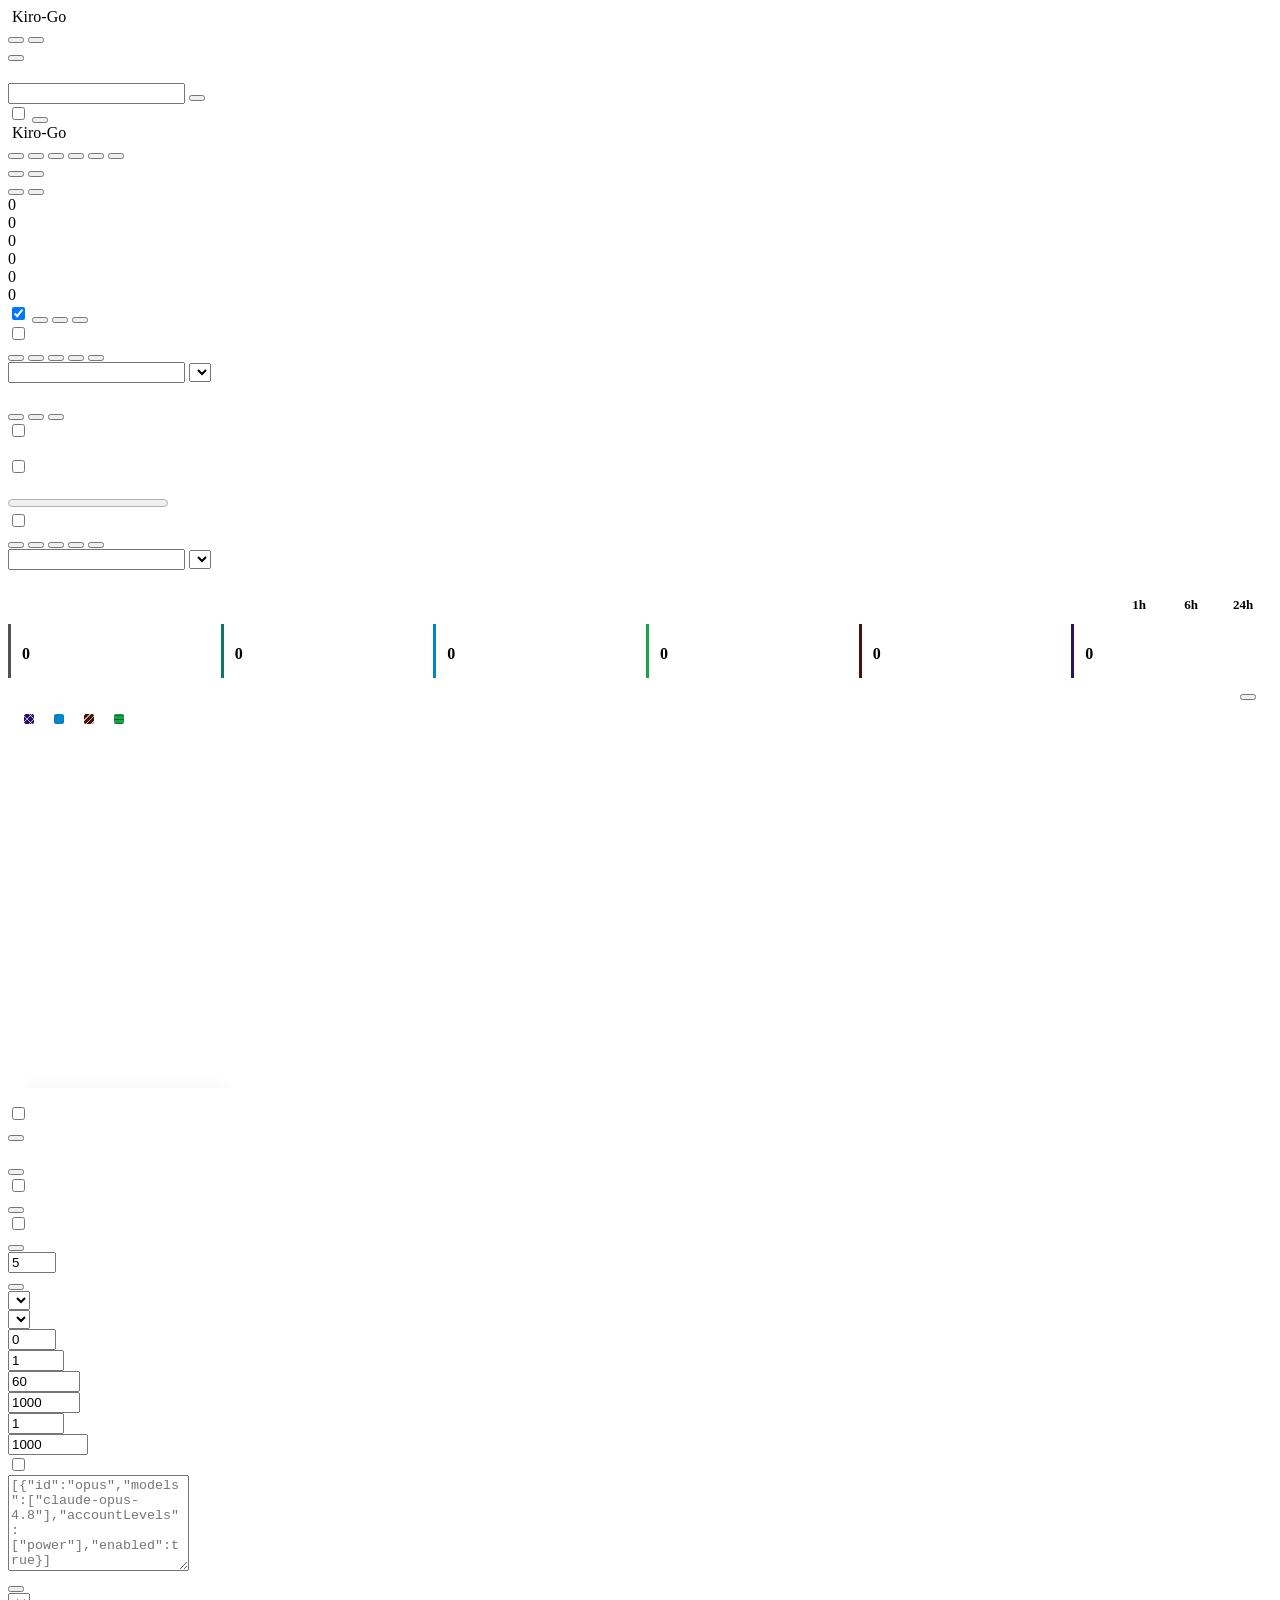
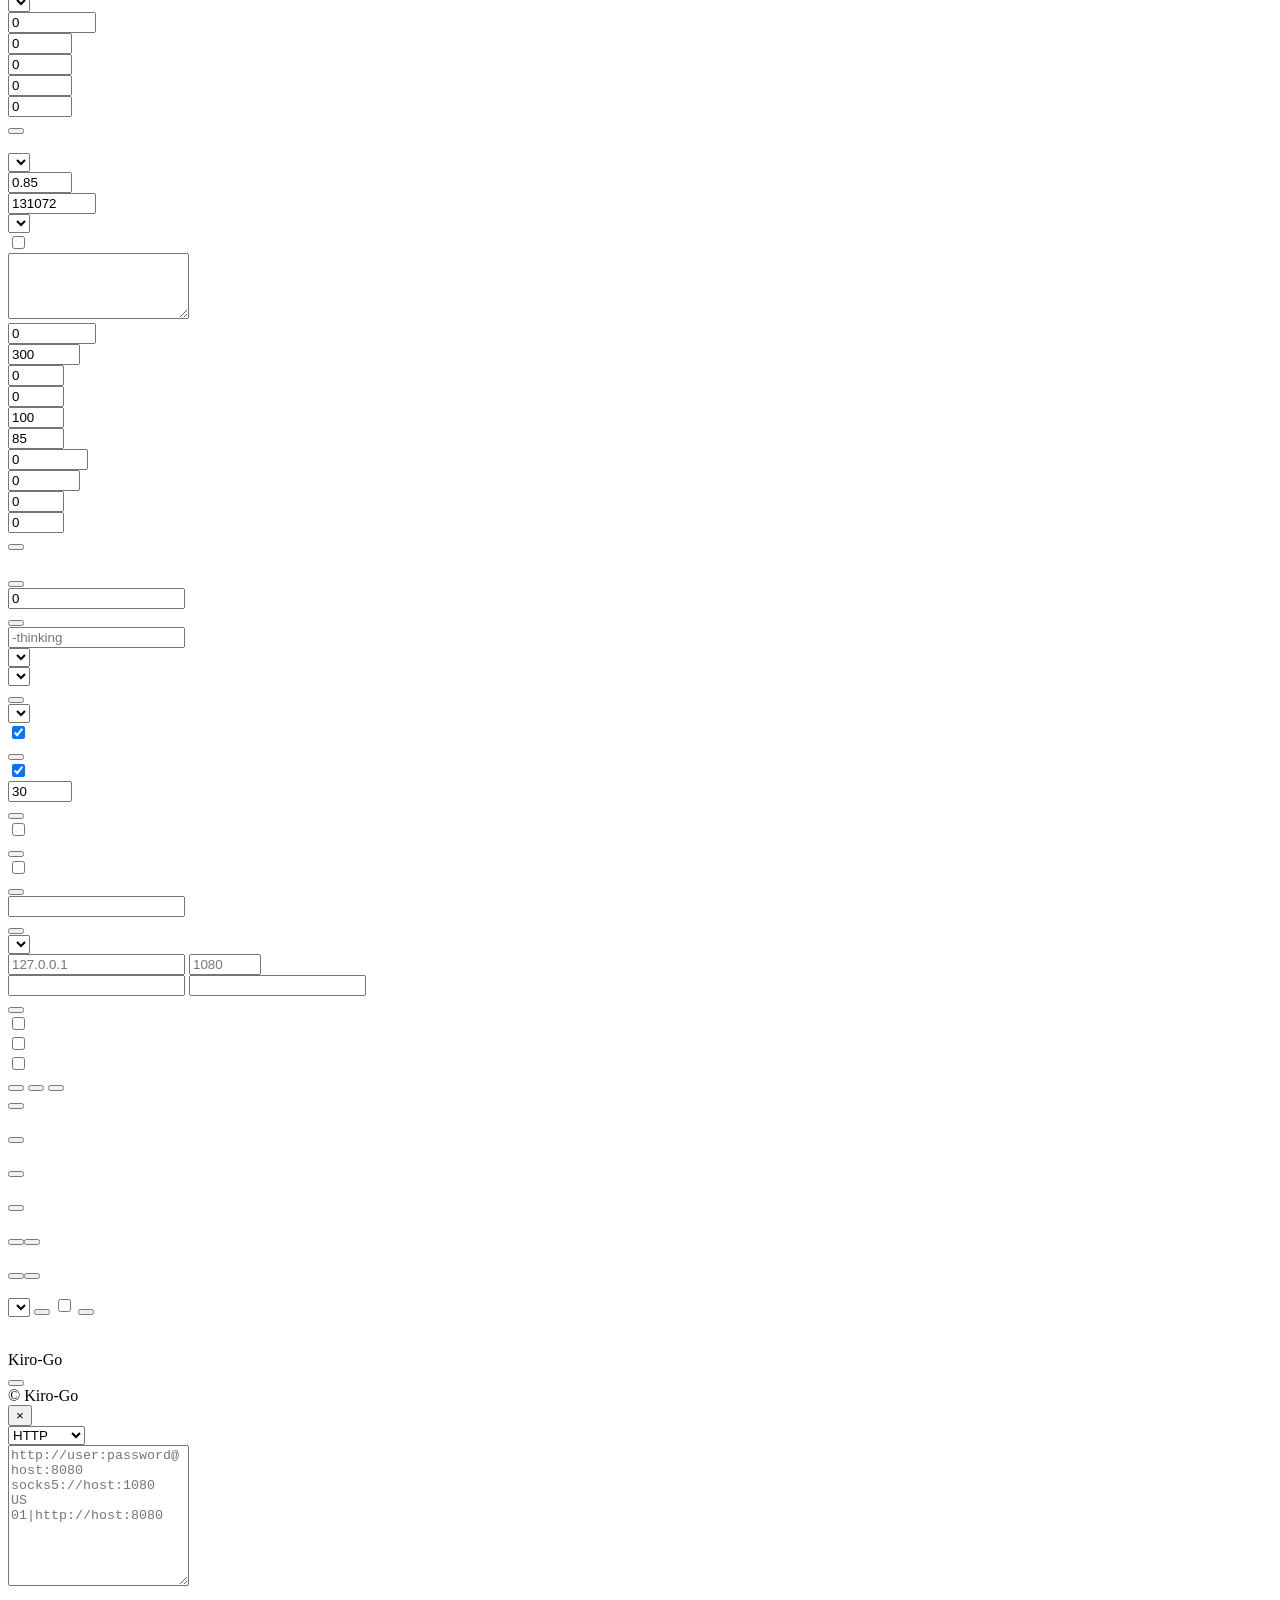
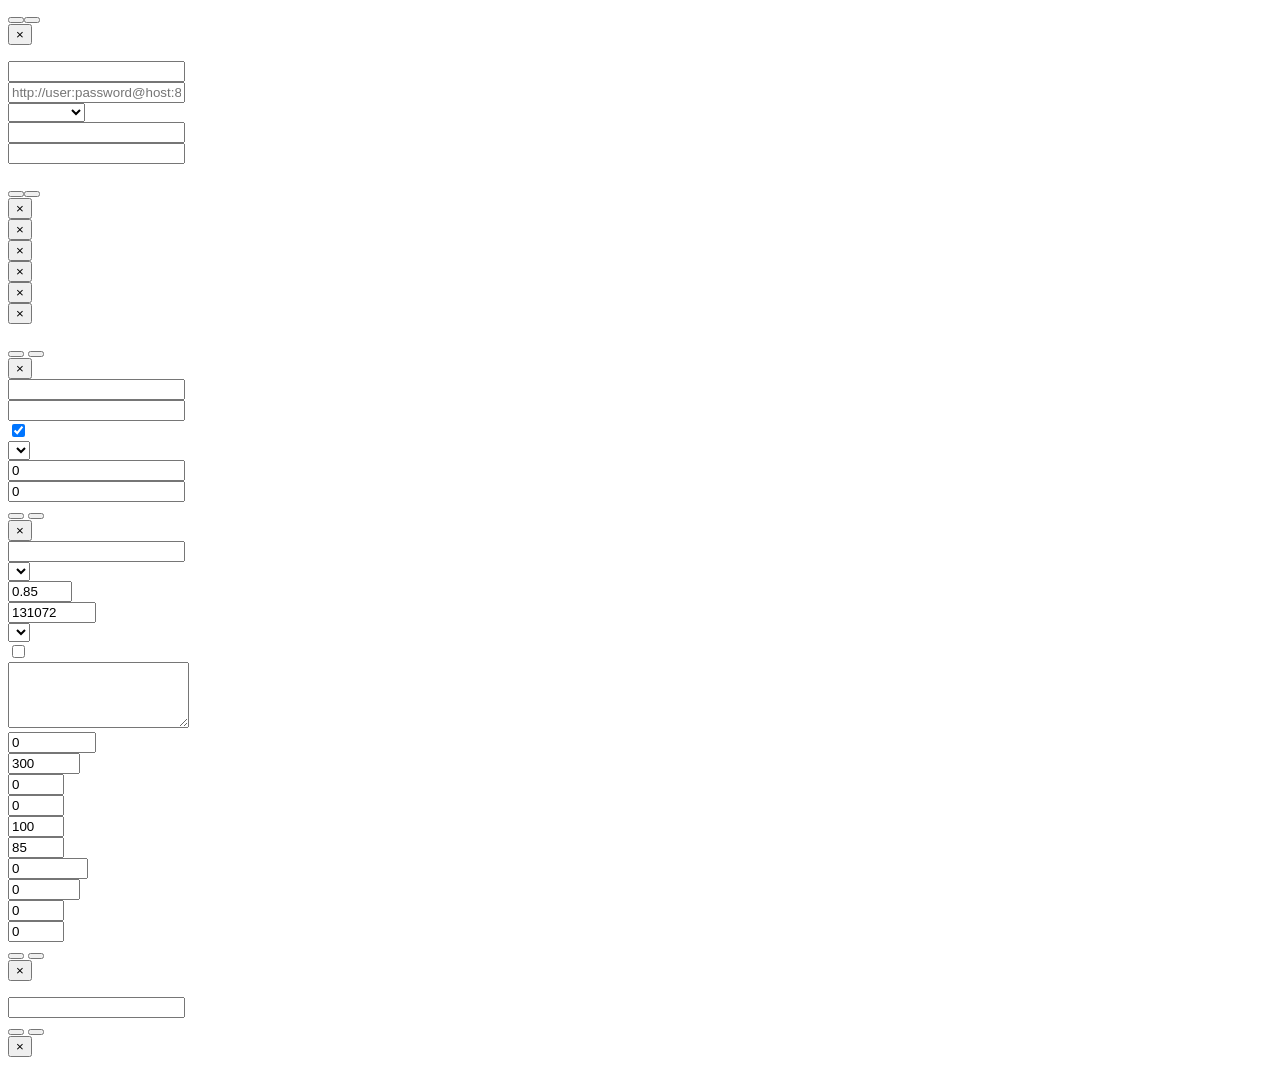
==== commit e2ed9cbb: "feat(proxy): add independent account proxy pool and failover" ====
--- a/web/index.html
+++ b/web/index.html
@@ -258,7 +258,7 @@
     @media (max-width: 720px) {
       #tabBar.tabs {
         width: 100%;
-        grid-template-columns: repeat(5, minmax(0, 1fr));
+        grid-template-columns: repeat(3, minmax(0, 1fr));
         gap: 0.25rem;
       }
       #tabBar .tab {
@@ -377,6 +377,8 @@
           <div class="tabs" id="tabBar">
             <button type="button" class="tab active" data-tab="accounts"><i class="fa-solid fa-users tab-icon"></i><span
                 data-i18n="tabs.accounts"></span></button>
+            <button type="button" class="tab" data-tab="proxyPool"><i class="fa-solid fa-network-wired tab-icon" aria-hidden="true"></i><span
+                data-i18n="tabs.proxyPool"></span></button>
             <button type="button" class="tab" data-tab="traffic"><i class="fa-solid fa-chart-line tab-icon"></i><span
                 data-i18n="tabs.traffic"></span></button>
             <button type="button" class="tab" data-tab="settings"><i class="fa-solid fa-sliders tab-icon"></i><span
@@ -509,6 +511,60 @@
         </div>
       </div>
 
+      <!-- Proxy pool tab -->
+      <div id="tabProxyPool" class="tab-content hidden">
+        <div class="card proxy-pool-card">
+          <div class="card-header">
+            <div><h2 class="card-title" data-i18n="proxyPool.title"></h2><p class="proxy-pool-hint" data-i18n="proxyPool.subtitle"></p></div>
+            <div class="card-actions">
+              <button class="btn btn-outline btn-sm" id="proxyPoolRefreshBtn" type="button"><i class="fa-solid fa-arrows-rotate" aria-hidden="true"></i><span data-i18n="proxyPool.refresh"></span></button>
+              <button class="btn btn-outline btn-sm" id="proxyPoolCheckAllBtn" type="button" data-proxy-mutation><i class="fa-solid fa-stethoscope" aria-hidden="true"></i><span data-i18n="proxyPool.checkAll"></span></button>
+              <button class="btn btn-primary btn-sm" id="proxyPoolImportBtn" type="button" data-proxy-mutation><i class="fa-solid fa-plus" aria-hidden="true"></i><span data-i18n="proxyPool.import"></span></button>
+            </div>
+          </div>
+          <div class="proxy-pool-controls">
+            <div class="proxy-pool-control">
+              <label class="proxy-pool-switch"><span class="switch"><input type="checkbox" id="proxyPoolEnabled" role="switch" aria-describedby="proxyPoolEnabledHint" /><span class="slider"></span></span><span data-i18n="proxyPool.enabled"></span></label>
+              <p id="proxyPoolEnabledHint" class="proxy-pool-hint" data-i18n="proxyPool.enabledHint"></p>
+            </div>
+            <div class="proxy-pool-control">
+              <label class="proxy-pool-switch"><span class="switch"><input type="checkbox" id="proxyPoolBlockWithoutProxy" role="switch" aria-describedby="proxyPoolBlockHint" /><span class="slider"></span></span><span data-i18n="proxyPool.blockWithoutProxy"></span></label>
+              <p id="proxyPoolBlockHint" class="proxy-pool-hint" data-i18n="proxyPool.blockHint"></p>
+            </div>
+          </div>
+          <div class="proxy-pool-summary" id="proxyPoolSummary"></div>
+          <div class="proxy-pool-inspection">
+            <div id="proxyPoolInspection" role="status" aria-live="polite" aria-atomic="true"></div>
+            <div class="proxy-pool-hint" id="proxyPoolUpdated"></div>
+            <progress id="proxyPoolProgress" max="1" value="0" class="hidden" data-i18n-aria-label="proxyPool.inspectionProgress"></progress>
+          </div>
+          <div class="toolbar proxy-pool-toolbar">
+            <label class="proxy-pool-select-all"><input type="checkbox" id="proxyPoolSelectAll" /><span data-i18n="proxyPool.selectAll"></span></label>
+            <span id="proxyPoolSelectionCount" class="proxy-pool-hint"></span>
+            <div id="proxyPoolBatchActions" class="proxy-pool-batch hidden">
+              <button class="btn btn-secondary btn-xs" type="button" data-proxy-batch="edit" data-proxy-mutation data-i18n="proxyPool.edit"></button>
+              <button class="btn btn-secondary btn-xs" type="button" data-proxy-batch="check" data-proxy-mutation data-i18n="proxyPool.check"></button>
+              <button class="btn btn-secondary btn-xs" type="button" data-proxy-batch="enable" data-proxy-mutation data-i18n="proxyPool.enable"></button>
+              <button class="btn btn-secondary btn-xs" type="button" data-proxy-batch="disable" data-proxy-mutation data-i18n="proxyPool.disable"></button>
+              <button class="btn btn-danger btn-xs" type="button" data-proxy-batch="delete" data-proxy-mutation data-i18n="proxyPool.delete"></button>
+            </div>
+            <div class="toolbar-spacer"></div>
+            <input type="search" id="proxyPoolSearch" data-i18n-placeholder="proxyPool.search" data-i18n-aria-label="proxyPool.search" />
+            <select id="proxyPoolFilter" data-i18n-aria-label="proxyPool.filter">
+              <option value="all" data-i18n="proxyPool.all"></option>
+              <option value="enabled" data-i18n="proxyPool.enabledFilter"></option>
+              <option value="disabled" data-i18n="proxyPool.disabledFilter"></option>
+              <option value="healthy" data-i18n="proxyPool.healthy"></option>
+              <option value="unhealthy" data-i18n="proxyPool.unhealthy"></option>
+              <option value="unbound" data-i18n="proxyPool.unboundFilter"></option>
+            </select>
+          </div>
+          <p id="proxyPoolError" class="proxy-pool-error hidden" role="alert"></p>
+          <div id="proxyPoolList" aria-busy="false"></div>
+          <p class="proxy-pool-footnote" data-i18n="proxyPool.trafficHint"></p>
+        </div>
+      </div>
+
       <!-- Traffic tab -->
       <div id="tabTraffic" class="tab-content hidden">
         <div class="traffic-toolbar">
@@ -878,20 +934,12 @@
         </div>
 
         <div class="card">
-          <div class="card-header"><span class="card-title" data-i18n="settings.s2apBind"></span></div>
-          <div class="form-group">
-            <label class="flex items-center gap-2">
-              <span class="switch"><input type="checkbox" id="s2apBindEnabled" /><span class="slider"></span></span>
-              <span data-i18n="settings.s2apBindSwitch"></span>
-            </label>
-            <small data-i18n="settings.s2apBindHint"></small>
-          </div>
-          <div class="form-group">
-            <label data-i18n="settings.s2apBindHours"></label>
-            <input type="number" id="s2apBindHours" min="1" max="336" value="12" />
-          </div>
-          <div id="s2apBindStatus" class="text-xs text-gray-500"></div>
-          <button class="btn btn-primary" id="saveS2APBindBtn" data-i18n="settings.saveS2APBind"></button>
+          <div class="card-header"><span class="card-title" data-i18n="proxyPool.title"></span></div>
+          <div class="form-group">
+            <label class="proxy-pool-switch"><span class="switch"><input type="checkbox" id="settingsProxyPoolEnabled" role="switch" aria-describedby="settingsProxyPoolHint" /><span class="slider"></span></span><span data-i18n="proxyPool.enabled"></span></label>
+            <small id="settingsProxyPoolHint" data-i18n="proxyPool.settingsHint"></small>
+          </div>
+          <button class="btn btn-outline" id="settingsOpenProxyPoolBtn" type="button" data-i18n="proxyPool.open"></button>
         </div>
 
         <!-- Admin password -->
@@ -1127,6 +1175,34 @@
   </div>
 
   <!-- Modals -->
+  <div id="proxyPoolImportModal" class="modal">
+    <div class="modal-content">
+      <div class="modal-header"><span class="modal-title" data-i18n="proxyPool.import"></span><button class="modal-close" id="proxyPoolImportClose" type="button" data-i18n-aria-label="common.close">&times;</button></div>
+      <form id="proxyPoolImportForm" class="modal-body">
+        <div class="form-group"><label for="proxyPoolImportScheme" data-i18n="proxyPool.defaultScheme"></label><select id="proxyPoolImportScheme"><option value="http">HTTP</option><option value="socks5">SOCKS5</option></select></div>
+        <div class="form-group"><label for="proxyPoolImportText" data-i18n="proxyPool.importLines"></label><textarea id="proxyPoolImportText" rows="9" required spellcheck="false" aria-describedby="proxyPoolImportHint" placeholder="http://user:password@host:8080&#10;socks5://host:1080&#10;US 01|http://host:8080"></textarea><small id="proxyPoolImportHint" data-i18n="proxyPool.importHint"></small></div>
+        <p id="proxyPoolImportError" class="proxy-pool-error hidden" role="alert"></p>
+        <div class="modal-footer"><button class="btn btn-secondary" id="proxyPoolImportCancel" type="button" data-i18n="common.cancel"></button><button class="btn btn-primary" id="proxyPoolImportSubmit" type="submit" data-proxy-mutation data-i18n="proxyPool.importSubmit"></button></div>
+      </form>
+    </div>
+  </div>
+  <div id="proxyPoolEditModal" class="modal">
+    <div class="modal-content">
+      <div class="modal-header"><span class="modal-title" data-i18n="proxyPool.edit"></span><button class="modal-close" id="proxyPoolEditClose" type="button" data-i18n-aria-label="common.close">&times;</button></div>
+      <form id="proxyPoolEditForm" class="modal-body">
+        <p id="proxyPoolEditHint" class="proxy-pool-hint"></p>
+        <div class="form-group"><label for="proxyPoolEditName" data-i18n="proxyPool.name"></label><input type="text" id="proxyPoolEditName" autocomplete="off" /></div>
+        <div class="form-group"><label for="proxyPoolEditURL" data-i18n="proxyPool.url"></label><input type="text" id="proxyPoolEditURL" spellcheck="false" autocomplete="off" placeholder="http://user:password@host:8080" /><small data-i18n="proxyPool.editURLHint"></small></div>
+        <div class="form-group"><label for="proxyPoolEditScheme" data-i18n="proxyPool.scheme"></label><select id="proxyPoolEditScheme"><option value="" data-i18n="proxyPool.keepExisting"></option><option value="http">HTTP</option><option value="socks5">SOCKS5</option></select></div>
+        <div class="form-grid">
+          <div class="form-group"><label for="proxyPoolEditUsername" data-i18n="proxyPool.username"></label><input type="text" id="proxyPoolEditUsername" autocomplete="off" /></div>
+          <div class="form-group"><label for="proxyPoolEditPassword" data-i18n="proxyPool.password"></label><input type="password" id="proxyPoolEditPassword" autocomplete="new-password" /></div>
+        </div>
+        <p id="proxyPoolEditError" class="proxy-pool-error hidden" role="alert"></p>
+        <div class="modal-footer"><button class="btn btn-secondary" id="proxyPoolEditCancel" type="button" data-i18n="common.cancel"></button><button class="btn btn-primary" id="proxyPoolEditSubmit" type="submit" data-proxy-mutation data-i18n="common.save"></button></div>
+      </form>
+    </div>
+  </div>
   <div id="addModal" class="modal">
     <div class="modal-content">
       <div class="modal-header"><span class="modal-title" id="modalTitle"></span><button class="modal-close"
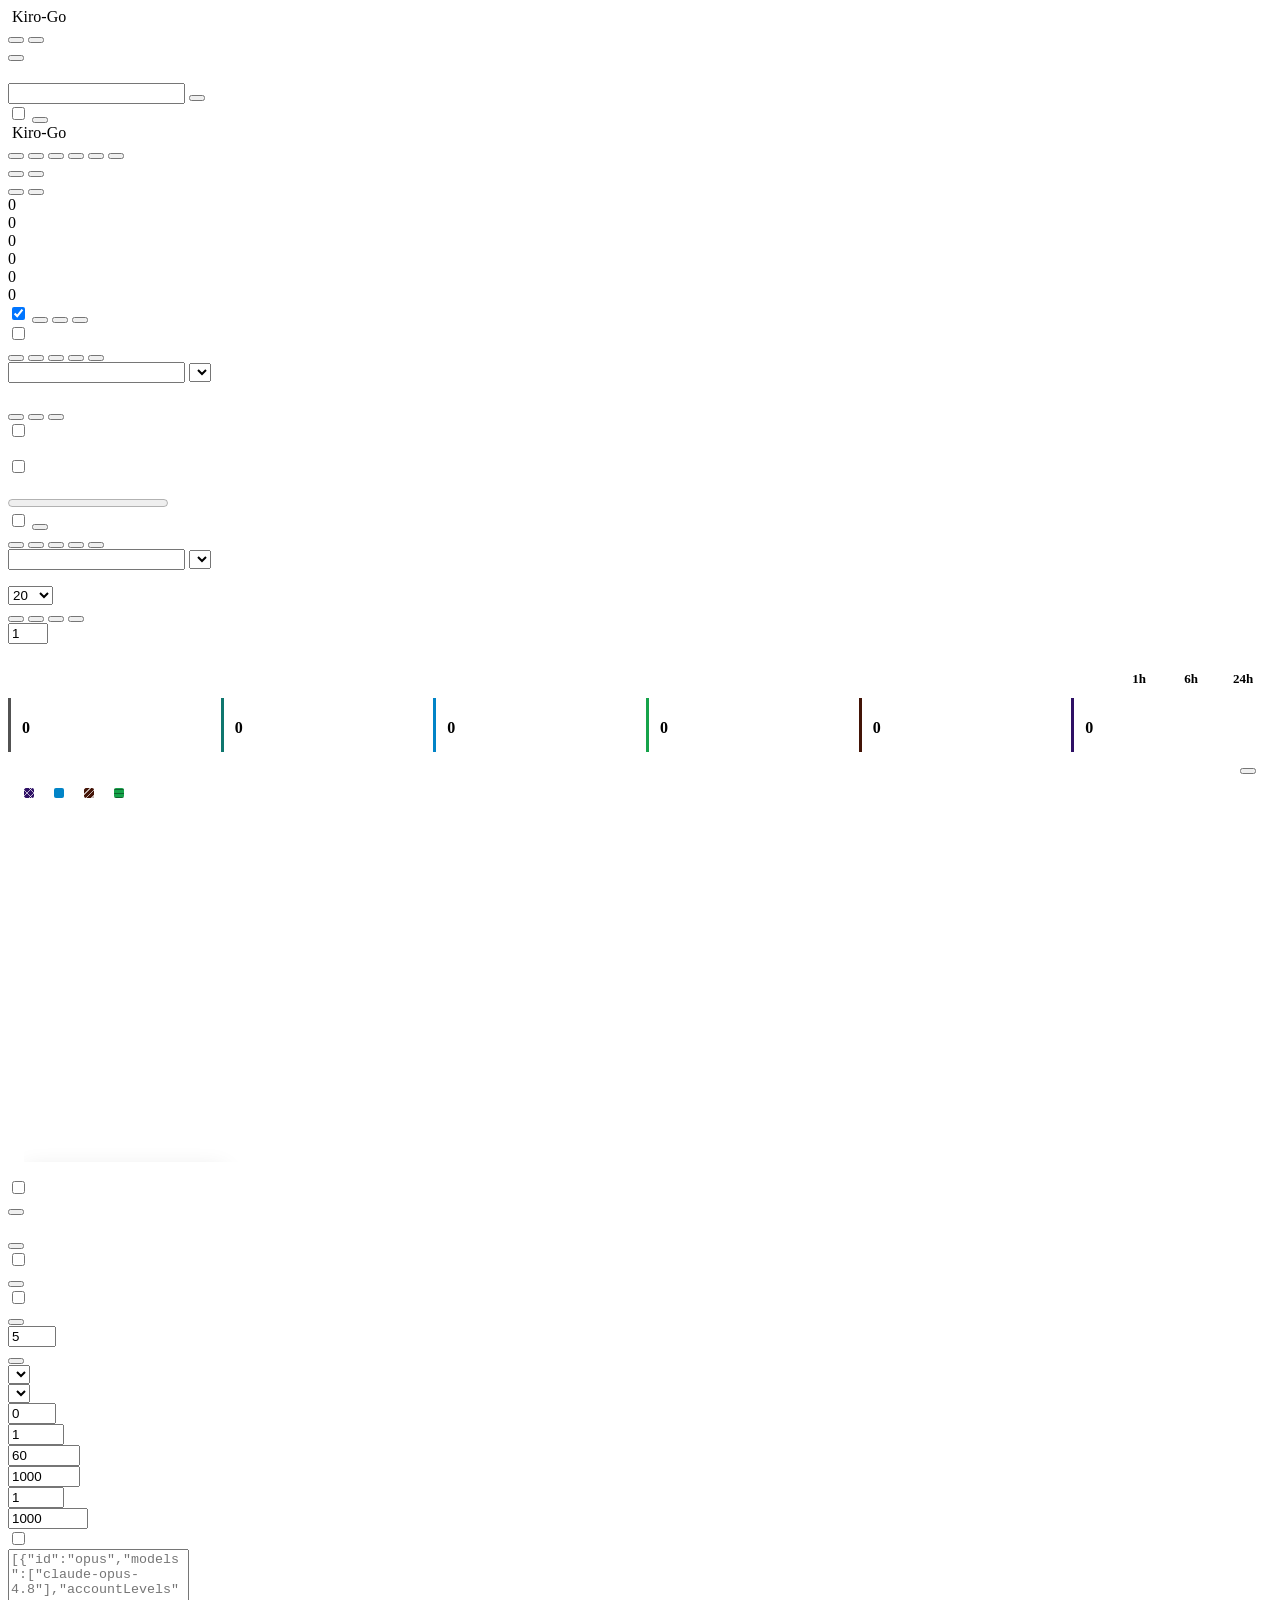
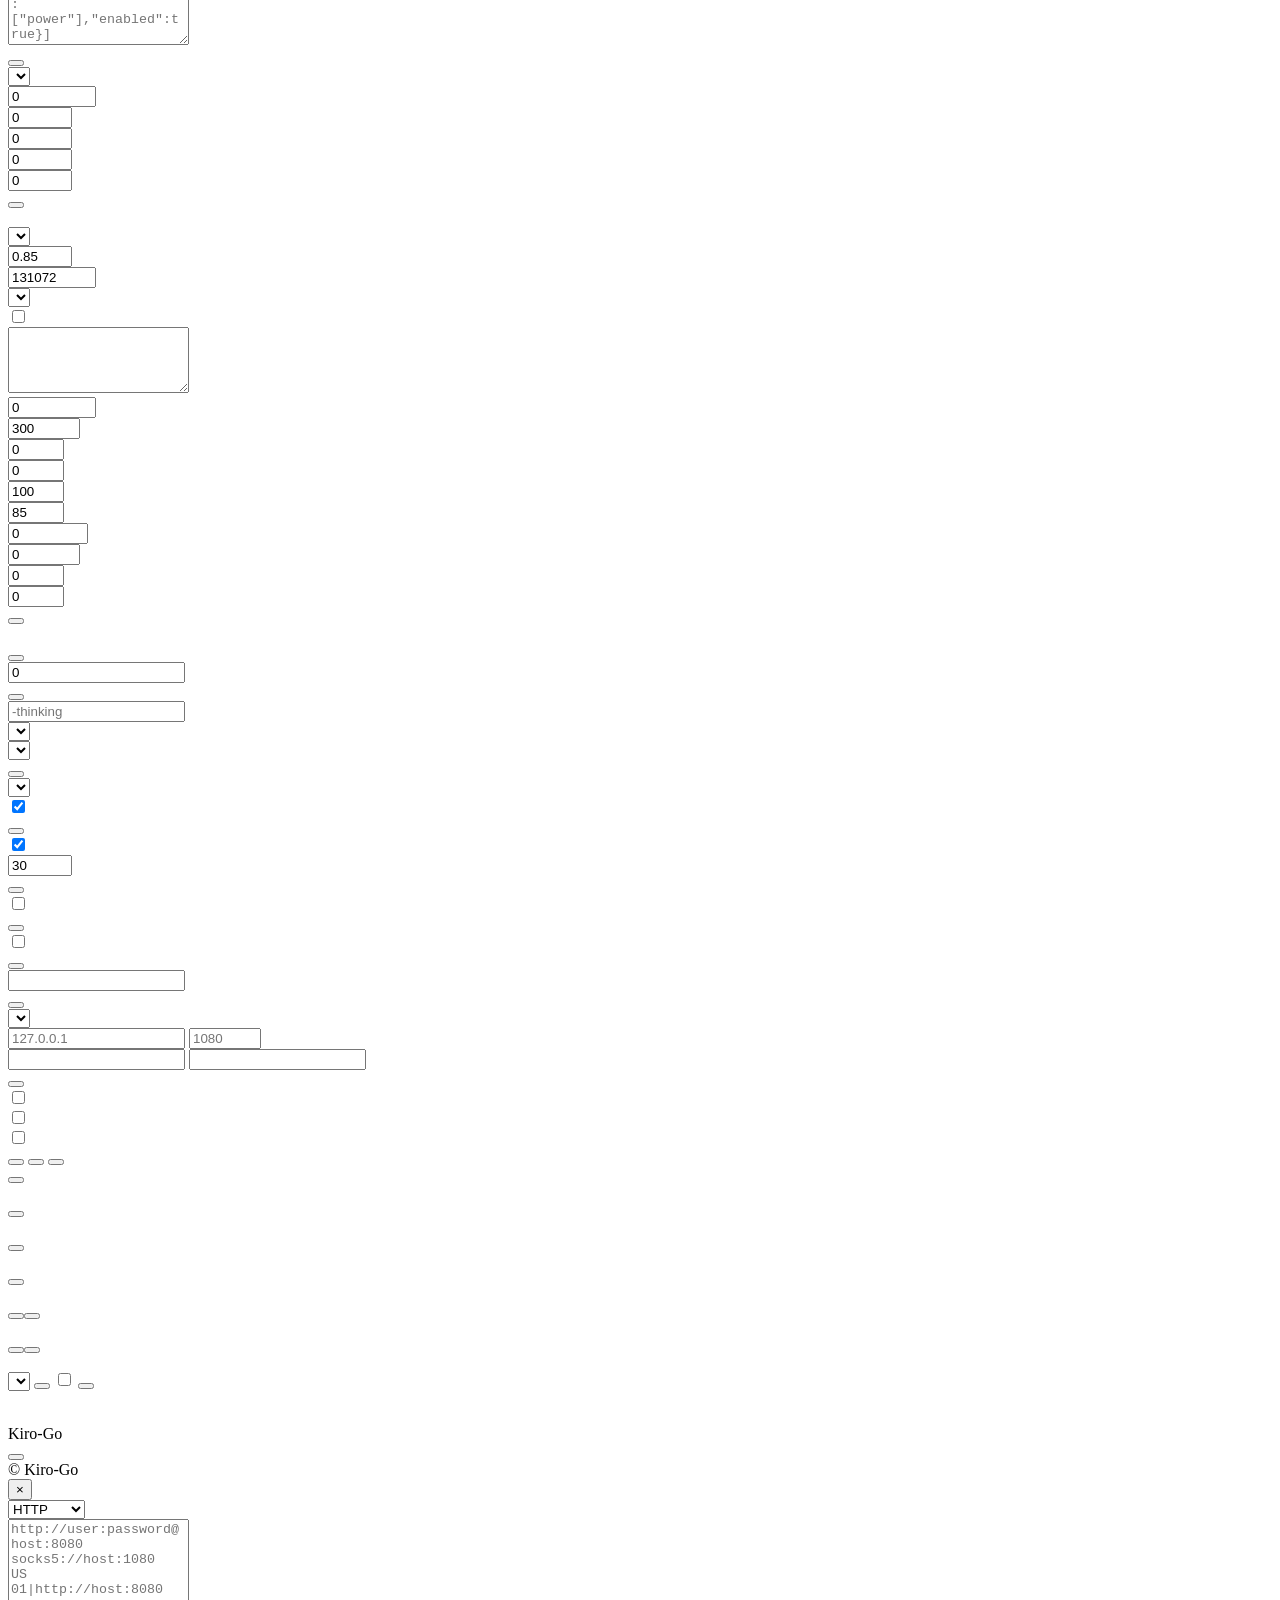
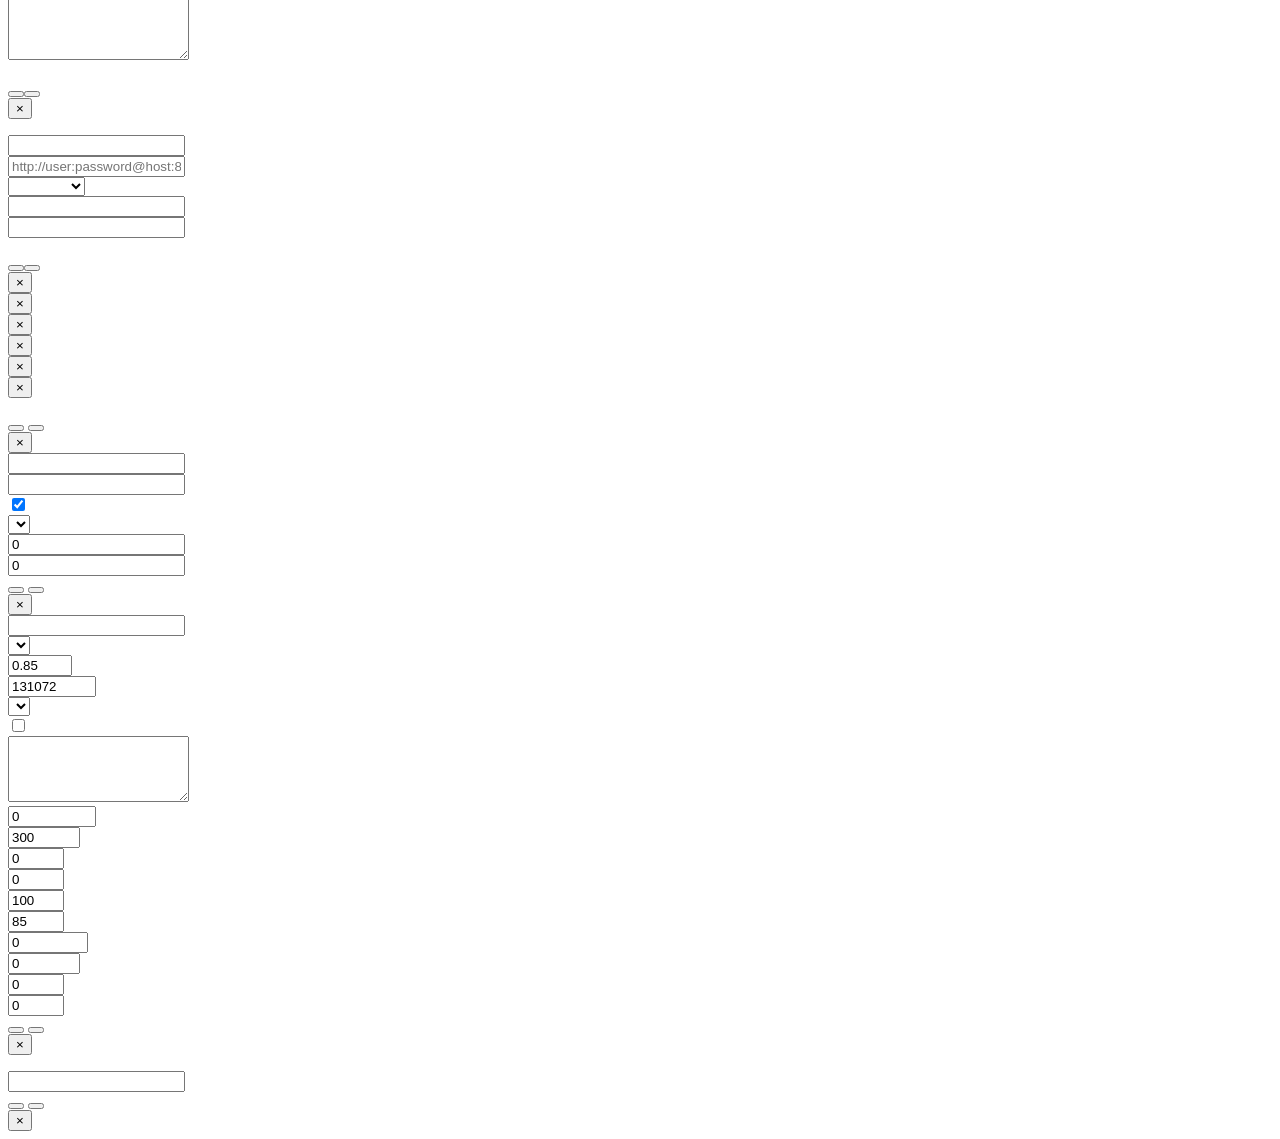
==== commit f14ec0e7: "feat(admin): paginate proxy pool with cross-page selection" ====
--- a/web/index.html
+++ b/web/index.html
@@ -539,8 +539,9 @@
             <progress id="proxyPoolProgress" max="1" value="0" class="hidden" data-i18n-aria-label="proxyPool.inspectionProgress"></progress>
           </div>
           <div class="toolbar proxy-pool-toolbar">
-            <label class="proxy-pool-select-all"><input type="checkbox" id="proxyPoolSelectAll" /><span data-i18n="proxyPool.selectAll"></span></label>
-            <span id="proxyPoolSelectionCount" class="proxy-pool-hint"></span>
+            <label class="proxy-pool-select-all"><input type="checkbox" id="proxyPoolSelectAll" /><span data-i18n="proxyPool.selectPage"></span></label>
+            <span id="proxyPoolSelectionCount" class="proxy-pool-hint" role="status" aria-live="polite" aria-atomic="true"></span>
+            <button class="btn btn-outline btn-xs hidden" id="proxyPoolClearSelection" type="button" data-i18n="proxyPool.clearSelection"></button>
             <div id="proxyPoolBatchActions" class="proxy-pool-batch hidden">
               <button class="btn btn-secondary btn-xs" type="button" data-proxy-batch="edit" data-proxy-mutation data-i18n="proxyPool.edit"></button>
               <button class="btn btn-secondary btn-xs" type="button" data-proxy-batch="check" data-proxy-mutation data-i18n="proxyPool.check"></button>
@@ -561,6 +562,26 @@
           </div>
           <p id="proxyPoolError" class="proxy-pool-error hidden" role="alert"></p>
           <div id="proxyPoolList" aria-busy="false"></div>
+          <nav id="proxyPoolPagination" class="proxy-pool-pagination" data-i18n-aria-label="proxyPool.pagination">
+            <span id="proxyPoolPageRange" class="proxy-pool-page-range" role="status" aria-live="polite" aria-atomic="true"></span>
+            <div class="proxy-pool-page-size">
+              <label for="proxyPoolPageSize" data-i18n="proxyPool.pageSize"></label>
+              <select id="proxyPoolPageSize" aria-controls="proxyPoolList">
+                <option value="10">10</option><option value="20" selected>20</option><option value="50">50</option><option value="100">100</option>
+              </select>
+            </div>
+            <div class="proxy-pool-page-navigation">
+              <button class="btn btn-outline btn-sm" id="proxyPoolFirstPage" type="button" aria-controls="proxyPoolList" data-i18n="proxyPool.firstPage"></button>
+              <button class="btn btn-outline btn-sm" id="proxyPoolPreviousPage" type="button" aria-controls="proxyPoolList" data-i18n="proxyPool.previousPage"></button>
+              <span id="proxyPoolPageStatus" class="proxy-pool-page-status"></span>
+              <button class="btn btn-outline btn-sm" id="proxyPoolNextPage" type="button" aria-controls="proxyPoolList" data-i18n="proxyPool.nextPage"></button>
+              <button class="btn btn-outline btn-sm" id="proxyPoolLastPage" type="button" aria-controls="proxyPoolList" data-i18n="proxyPool.lastPage"></button>
+            </div>
+            <div class="proxy-pool-page-jump">
+              <label for="proxyPoolPageInput" data-i18n="proxyPool.jumpToPage"></label>
+              <input id="proxyPoolPageInput" type="number" min="1" max="1" step="1" value="1" inputmode="numeric" aria-controls="proxyPoolList" aria-describedby="proxyPoolPageStatus" data-i18n-title="proxyPool.pageInputHint" />
+            </div>
+          </nav>
           <p class="proxy-pool-footnote" data-i18n="proxyPool.trafficHint"></p>
         </div>
       </div>
